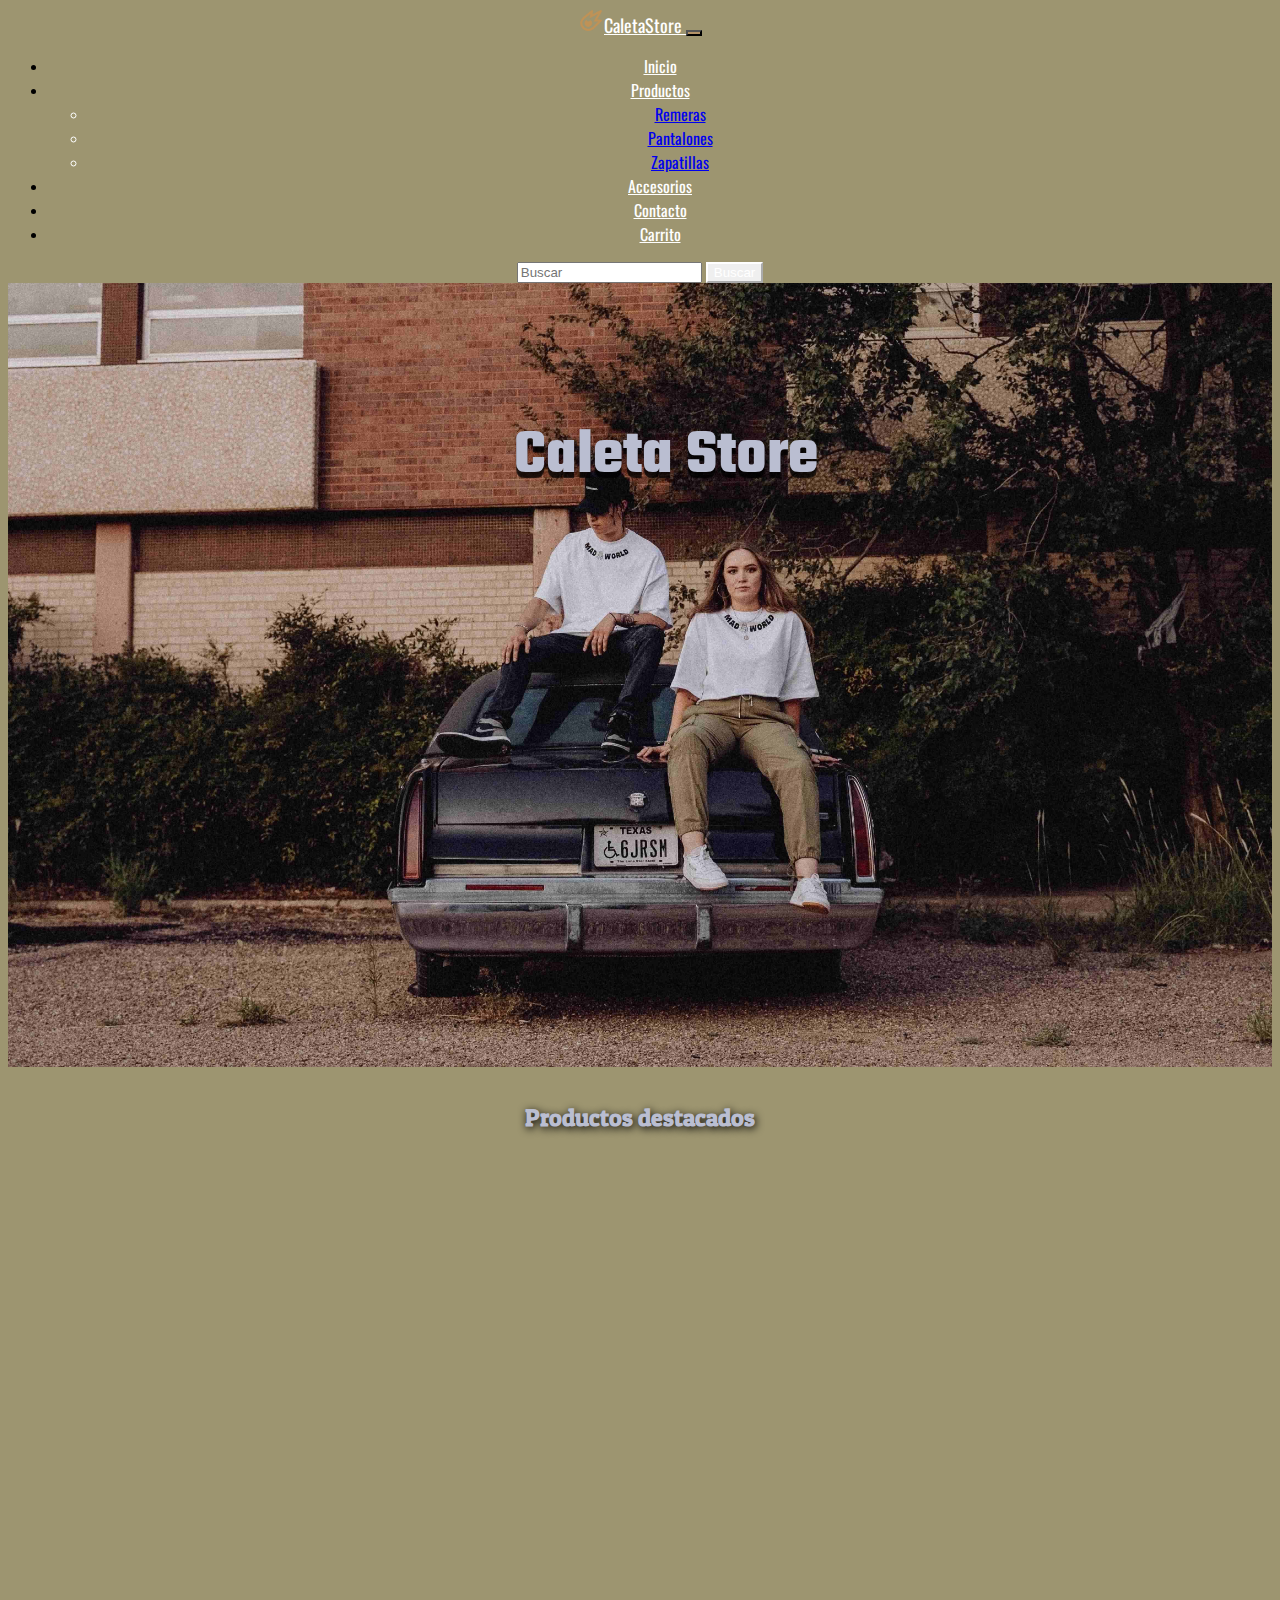
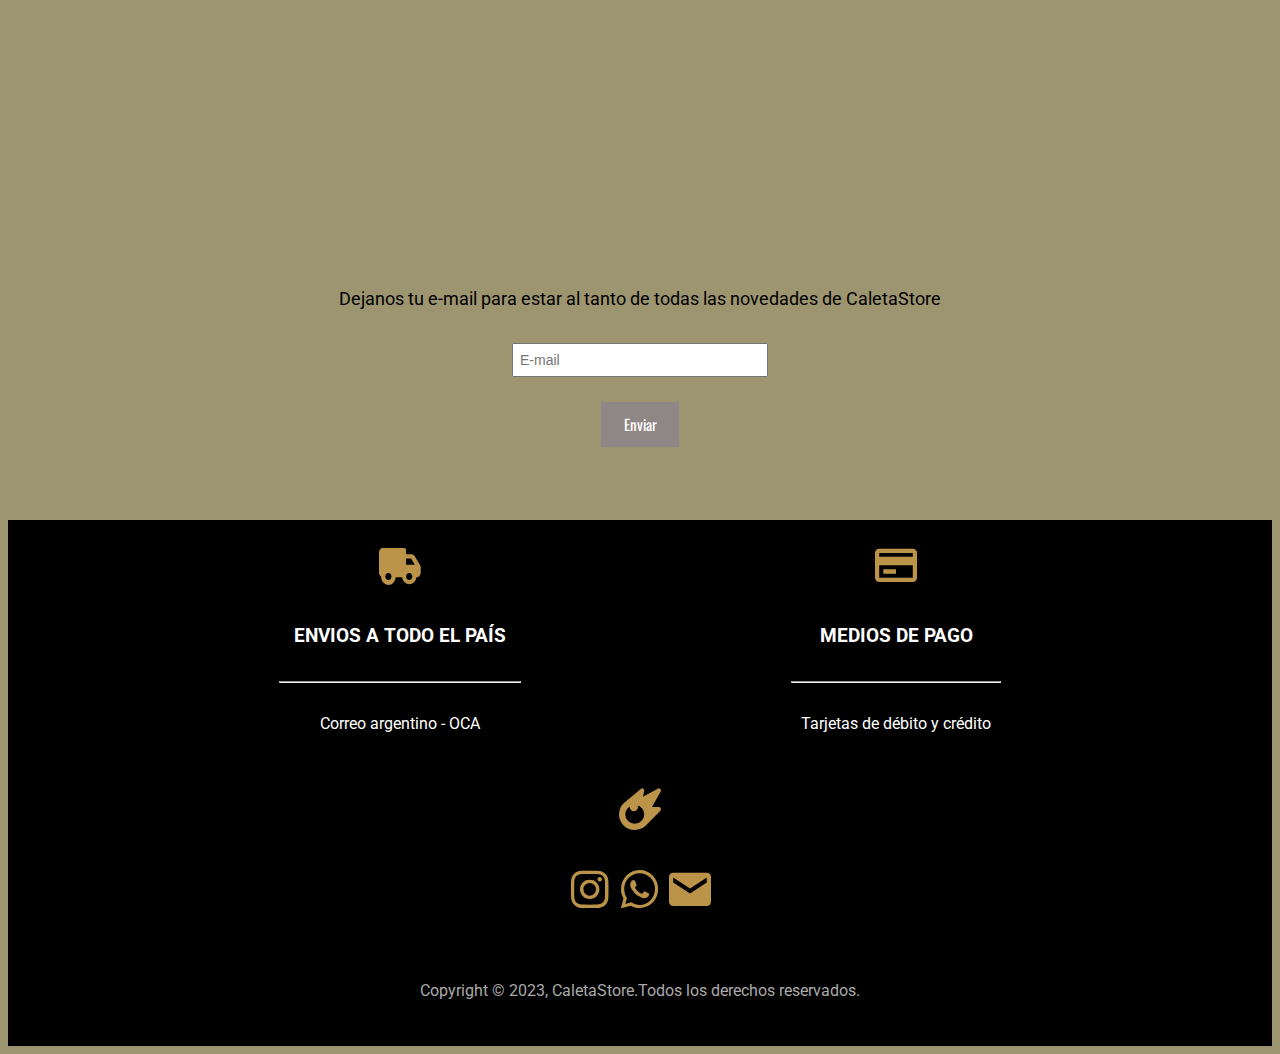
==== index.html @ a80e3534 "ult cambios" ====
<!DOCTYPE html>
<html lang="en">
  <head>
    <meta charset="UTF-8" />
    <meta http-equiv="X-UA-Compatible" content="IE=edge" />
    <meta name="viewport" content="width=device-width, initial-scale=1.0" />
    <link href="https://cdn.jsdelivr.net/npm/bootstrap@5.3.0-alpha1/dist/css/bootstrap.min.css"rel="stylesheet" integrity="sha384-GLhlTQ8iRABdZLl6O3oVMWSktQOp6b7In1Zl3/Jr59b6EGGoI1aFkw7cmDA6j6gD" crossorigin="anonymous"/>
    <link rel="stylesheet" href="./sass/style.css"/>
    <link rel="shortcut icon" href="./img/faviconn.png" type="image/x-icon">
    <link href="https://unpkg.com/boxicons@2.1.4/css/boxicons.min.css" rel="stylesheet"/>
    <link href="https://unpkg.com/aos@2.3.1/dist/aos.css" rel="stylesheet" />
    <title>Inicio-CaletaStore</title>
    <meta name="description" content="Jordan, remeras oversize, cargos, aceptamos tarjetas de débito y crédito, promos 2x1 y envios a todos el país. Todo en CaletaStore.">
    <meta name="keywords" content="indumentaria, calzado, destacado, nike, jordan, moda, envios, gratis">
  </head>

  <body class="grid_container-index">
    <header>
      <nav class="navbar navbar-expand-lg bg-dark">
          <div class="container-fluid">
              <a class="navbar-brand" href="./index.html">
              <img src="./img/faviconn.png" alt="IconoCaletaStore" width="26" height="25" class="d-inline-block align-text-top"/>CaletaStore
              </a>
              <button class="navbar-toggler" type="button" data-bs-toggle="collapse" data-bs-target="#navbarSupportedContent" aria-controls="navbarSupportedContent" aria-expanded="false" aria-label="Toggle navigation">
              <span class="navbar-toggler-icon"></span>
              </button>
              <div class="collapse navbar-collapse" id="navbarSupportedContent">
                  <ul class="navbar-nav ms-auto me-auto mb-2 mb-lg-0">
                      <li class="nav-item">
                      <a class="nav-link" href="./index.html">Inicio</a>
                      </li>
                      <li class="nav-item dropdown">
                          <a class="nav-link dropdown-toggle" href="#" role="button" data-bs-toggle="dropdown" aria-expanded="false"> Productos
                          </a>
                          <ul class="dropdown-menu">
                              <li>
                                  <a class="dropdown-item" href="./sections/productos.html">Remeras</a>
                              </li>
                              <li>
                                  <a class="dropdown-item" href="./sections/productos.html">Pantalones</a>
                              </li>
                              <li>
                                  <a class="dropdown-item" href="./sections/productos.html">Zapatillas</a>
                              </li>
                          </ul> 
                      </li>
                      <li class="nav-item">
                        <a class="nav-link" href="./sections/accesorios.html">Accesorios</a>
                    </li>
                      <li class="nav-item">
                          <a class="nav-link" href="./sections/contacto.html">Contacto</a>
                      </li>
                      <li class="nav-item">
                          <a class="nav-link" href="./sections/carrito.html">Carrito</a>
                      </li>
                  </ul>
                  <form class="d-flex" role="search">
                      <input class="form-control me-2" type="search" placeholder="Buscar" aria-label="Search"/>
                      <button class="btn btn-outline-success" type="submit">Buscar</button>
                  </form>
              </div>
          </div>
      </nav>
  </header>

    <main>
      <div class="banner">
        <h1 class="tit_bienvenida" data-aos="zoom-in">Caleta Store</h1>
        <img src="./img/banner---.jpg" class="img-banner" alt="Banner CaletaStore">
        <h2 class="h3_prod_destacados">Productos destacados</h2>
      </div>
      
      <section class="container_prod_destacados">
        <div class="box_prenda-dest" data-aos="zoom-out-up">
          <a title="Remera negra" href="./sections/productos.html"><img class="prenda_destacada1" alt="Remera verde" src="./img/rem1.jpg"/>
            <p class="tit-prenda-dest">Remera verde</p>
          </a>
        </div>

        <div class="box_prenda-dest" data-aos="zoom-out-up">
          <a title="Zapatillas Jordan" href="./sections/productos.html"><img class="prenda_destacada2" alt="Jordan (black)" src="./img/zapas1.jpg"/>
            <p class="tit-prenda-dest">Zapatillas jordan</p>
          </a>
        </div>

        <div class="box_prenda-dest" data-aos="zoom-out-up">
          <a title="Jean cargo" href="./sections/productos.html"><img class="prenda_destacada3" alt="Pantalon cargo" src="./img/pantalon1.jpg"/>
            <p class="tit-prenda-dest">Pantalon cargo</p>
          </a>
        </div>
      </section>

      <div class="container_novedades">
        <p class="p_novedades">Dejanos tu e-mail para estar al tanto de todas las novedades de CaletaStore</p>
        <form>
          <input type="email" name="email" id="email" class="bot_nov" placeholder="E-mail"/>
        </form>

        <div class="div_buscar">
          <a href="#" class="bot_nov_buscar">Enviar</a>
        </div>
      </div>
    </main>
    <footer>
      <section class="container_medios_pago">
        <div>
          <i class="bx bxs-truck"></i>
          <h3 class="h3_env">ENVIOS A TODO EL PAÍS</h3>
          <hr />
          <p class="foot_p">Correo argentino - OCA</p>
        </div>

        <div>
          <i class="bx bx-credit-card"></i>
          <h3 class="h3_mp">MEDIOS DE PAGO</h3>
          <hr />
          <p class="foot_mp">Tarjetas de débito y crédito</p>
        </div>
      </section>
      <div class="logo_r">
        <i class="bx bxs-meteor"></i>
      </div>
      <div class="container_redes">
        <a href="https://www.instagram.com/"><i class='bx bxl-instagram'></i></a>
        <a href="https://web.whatsapp.com/"><i class='bx bxl-whatsapp'></i></a>
        <a href="https://mail.google.com/mail/u/0/"><i class='bx bxs-envelope' ></i></a>
    </div>
      <p class="f_copyright">
        Copyright © 2023, CaletaStore.Todos los derechos reservados.
      </p>
    </footer>
    <script src="https://unpkg.com/aos@2.3.1/dist/aos.js"></script>
    <script>
      AOS.init();
    </script>

    <script
      src="https://cdn.jsdelivr.net/npm/bootstrap@5.3.0-alpha1/dist/js/bootstrap.bundle.min.js"
      integrity="sha384-w76AqPfDkMBDXo30jS1Sgez6pr3x5MlQ1ZAGC+nuZB+EYdgRZgiwxhTBTkF7CXvN"
      crossorigin="anonymous"
    ></script>
  </body>
</html>
---- sass/style.css ----
@import url("https://fonts.googleapis.com/css2?family=Roboto:wght@300&display=swap");
@import url("https://fonts.googleapis.com/css2?family=Roboto:wght@300&family=Teko:wght@500&display=swap");
@import url("https://fonts.googleapis.com/css2?family=Patua+One&display=swap");
@import url("https://fonts.googleapis.com/css2?family=Oswald&display=swap");
.botones, .grid_container-carrito .container_carrito .box-carrito .btn_carrito, .grid_container-contacto .section_contacto .formulario_contacto .box_form .btn_contacto, .grid_container-productos .container_productos .box_productos .btn_comprar {
  background-color: rgb(143, 134, 134);
  font-family: "Oswald", sans-serif;
  font-size: 15px;
  text-decoration: none;
  color: white;
  padding: 2% 4%;
}
.botones:hover, .grid_container-carrito .container_carrito .box-carrito .btn_carrito:hover, .grid_container-contacto .section_contacto .formulario_contacto .box_form .btn_contacto:hover, .grid_container-productos .container_productos .box_productos .btn_comprar:hover {
  background-color: #c09256;
}

.h1s, .grid_container-carrito .tit_carrito, .grid_container-contacto .txt_contacto, .grid_container-accesorios .tit-acc, .grid_container-productos .tit_prod, .grid_container-index .banner .h3_prod_destacados {
  color: rgb(186, 190, 209);
  text-shadow: 1px 2px 8px black;
  font-family: "Patua One", cursive;
  margin: 2rem;
}

/*NAV*/
nav .navbar-brand {
  color: white;
  font-size: 18px;
  font-family: "Oswald", sans-serif;
}
nav .nav-link {
  color: white;
  font-family: "Oswald", sans-serif;
}
nav .dropdown-menu {
  color: white;
}
nav .navbar-toggler {
  color: white;
  background-color: rgb(179, 146, 103);
}
nav .dropdown-item {
  font-family: "Oswald", sans-serif;
}
nav .dropdown-item:hover {
  background-color: #c09256;
}
nav .btn {
  border-color: white;
  color: white;
}
nav .btn:hover {
  background-color: #c09256;
  color: white;
  border-color: white;
}

/* CONTAINER NOVEDADES CSS */
.container_novedades {
  display: flex;
  text-align: center;
  font-size: 18px;
  flex-direction: column;
  margin: 4rem 1rem;
}
.container_novedades .bot_nov {
  width: 15rem;
  padding: 7px 6px;
  margin: 1rem;
  font-size: 14px;
}
.container_novedades .div_buscar {
  margin: 1.3rem 0rem;
}
.container_novedades .div_buscar .bot_nov_buscar {
  background-color: rgb(143, 134, 134);
  font-family: "Oswald", sans-serif;
  font-size: 15px;
  text-decoration: none;
  color: white;
  padding: 0.7rem 1.4rem;
}
.container_novedades .div_buscar .bot_nov_buscar:hover {
  background-color: #c09256;
}

/*FOOTER*/
footer {
  background-color: black;
}
footer .container_medios_pago {
  display: flex;
  color: rgb(255, 255, 255);
  background-color: black;
  justify-content: space-evenly;
  padding-top: 20px;
  margin-bottom: 20px;
}
footer .container_medios_pago .h3_env {
  padding: 15px;
}
footer .container_medios_pago .foot_p {
  padding: 15px 10px;
}
footer .container_medios_pago .bx {
  color: rgb(187, 147, 73);
  font-size: 50px;
}
footer .container_medios_pago .h3_mp {
  padding: 15px;
}
footer .container_medios_pago .foot_mp {
  padding: 15px 10px;
}
footer .logo_r {
  display: flex;
  justify-content: center;
  padding-bottom: 30px;
}
footer .logo_r .bx {
  color: rgb(187, 147, 73);
  font-size: 50px;
}
footer .container_redes {
  display: flex;
  justify-content: center;
  padding-bottom: 50px;
}
footer .container_redes .bx {
  color: rgb(187, 147, 73);
  font-size: 50px;
}
footer .f_copyright {
  color: rgb(170, 169, 169);
  text-align: center;
  padding-bottom: 30px;
}

/*INDEX*/
.grid_container-index {
  background-color: rgb(157, 149, 112);
  text-align: center;
  font-family: "Roboto", sans-serif;
}
.grid_container-index .banner {
  position: relative;
}
.grid_container-index .banner .tit_bienvenida {
  font-family: "Teko", sans-serif;
  font-size: 4rem;
  color: rgb(186, 190, 209);
  position: absolute;
  top: 10%;
  left: 40%;
  text-shadow: 0px 6px 1px rgba(0, 0, 0, 0.8);
}
.grid_container-index .banner .img-banner {
  height: 85%;
  width: 100%;
}
.grid_container-index .container_prod_destacados {
  display: grid;
  grid-template-columns: repeat(3, 1fr);
  grid-template-rows: 1fr;
  margin: 4rem 0rem;
  justify-items: center;
}
.grid_container-index .container_prod_destacados .box_prenda-dest {
  display: flex;
  flex-direction: column;
  background-color: #212529;
  height: 90%;
  width: 70%;
  padding: 2% 2%;
  box-shadow: 5px 9px 10px;
  border-radius: 5px;
}
.grid_container-index .container_prod_destacados .box_prenda-dest:hover {
  transform: scale(1.1);
  transition-duration: 2s;
}
.grid_container-index .container_prod_destacados .box_prenda-dest .prenda_destacada1 {
  height: 80%;
  width: 100%;
  padding: 10%;
  color: black;
  text-decoration: none;
}
.grid_container-index .container_prod_destacados .box_prenda-dest .prenda_destacada2 {
  height: 87%;
  width: 100%;
  padding: 10%;
  color: black;
  text-decoration: none;
}
.grid_container-index .container_prod_destacados .box_prenda-dest .prenda_destacada3 {
  height: 78%;
  width: 100%;
  padding: 10%;
  color: black;
  text-decoration: none;
}
.grid_container-index .container_prod_destacados .box_prenda-dest a {
  text-decoration: none;
}
.grid_container-index .container_prod_destacados .box_prenda-dest .tit-prenda-dest {
  color: white;
  font-family: "Oswald", sans-serif;
  font-size: 25px;
  text-decoration: none;
  text-shadow: 3px 4px 4px black;
}

/* PRODUCTOS */
.grid_container-productos {
  background-color: rgb(157, 149, 112);
  text-align: center;
  font-family: "Roboto", sans-serif;
}
.grid_container-productos .container_productos {
  display: grid;
  grid-template-columns: repeat(4, 1fr);
  border-radius: 10px;
  row-gap: 3rem;
}
.grid_container-productos .container_productos .box_productos {
  background-color: #212529;
  border-radius: 10px;
  margin: 1rem 2rem;
  padding: 2% 1%;
  font-size: 13px;
}
.grid_container-productos .container_productos .box_productos:hover {
  transform: scale(1.1);
  transition-duration: 2s;
}
.grid_container-productos .container_productos .box_productos .img_prenda {
  height: 68%;
  width: 73%;
  padding: 5% 1%;
}
.grid_container-productos .container_productos .box_productos .tit_img {
  color: white;
  font-family: "Oswald", sans-serif;
  font-size: 1.1rem;
  text-decoration: none;
  margin: 3%;
  text-shadow: 2px 3px 3px black;
}
.grid_container-productos .container_productos .box_productos p {
  color: white;
  font-family: "Oswald", sans-serif;
  font-size: 1rem;
  text-shadow: 2px 2px 3px black;
}
/* ACCESORIOS CSS*/
.grid_container-accesorios {
  background-color: rgb(157, 149, 112);
  text-align: center;
  font-family: "Roboto", sans-serif;
}
.grid_container-accesorios .section-accs {
  display: grid;
  grid-template-columns: repeat(4, 1fr);
  margin: 2rem;
  justify-items: center;
  align-items: center;
}
.grid_container-accesorios .section-accs .box-acc {
  background-color: #212529;
  width: 85%;
  height: 92%;
  padding: 7% 0%;
}
.grid_container-accesorios .section-accs .box-acc .prenda-acc {
  width: 80%;
  height: 77%;
  padding: 1% 1%;
}
.grid_container-accesorios .section-accs .box-acc .tit_img-acc {
  color: white;
  font-family: "Oswald", sans-serif;
  font-size: 1.1rem;
  text-decoration: none;
  margin: 2%;
  text-shadow: 2px 3px 3px black;
}
.grid_container-accesorios .section-accs .box-acc p {
  color: white;
  font-family: "Oswald", sans-serif;
  font-size: 1rem;
  text-shadow: 2px 2px 3px black;
  margin: 3%;
}
.grid_container-accesorios .section-accs .box-acc .btn_comprar {
  background-color: rgb(143, 134, 134);
  font-family: "Oswald", sans-serif;
  font-size: 15px;
  text-decoration: none;
  color: white;
  padding: 2% 4%;
}
.grid_container-accesorios .section-accs .box-acc .btn_comprar:hover {
  background-color: #c09256;
}

/* CONTACTO*/
.grid_container-contacto {
  background-color: rgb(157, 149, 112);
  text-align: center;
  font-family: "Roboto", sans-serif;
}
.grid_container-contacto .section_contacto {
  display: grid;
  margin: 2rem;
  justify-content: center;
}
.grid_container-contacto .section_contacto .formulario_contacto {
  background-color: rgb(137, 140, 150);
  width: 26rem;
  height: 28rem;
  padding: 1rem 1rem;
  border-radius: 1.5rem;
  margin-bottom: 5rem;
  box-shadow: 2px 3px 6px black;
}
.grid_container-contacto .section_contacto .formulario_contacto .box_form {
  display: flex;
  flex-direction: column;
  padding: 0rem 2rem;
}
.grid_container-contacto .section_contacto .formulario_contacto .box_form .form_cont {
  display: flex;
  justify-content: center;
  color: black;
  margin: 1rem;
}
.grid_container-contacto .section_contacto .formulario_contacto .box_form .form_cont .form_input {
  width: 75%;
  background: none;
  color: black;
  font-size: 15px;
  outline-style: none;
  margin: 10%;
  padding: 0% 4%;
  border: none;
  border-bottom: 1px solid rgb(0, 0, 0);
  text-align: center;
}
.grid_container-contacto .section_contacto .formulario_contacto .box_form .form_cont .form_label {
  cursor: pointer;
  position: absolute;
  margin-bottom: 20px;
}
.grid_container-contacto .section_contacto .formulario_contacto .box_form .btn_contacto {
  margin: 1% 35%;
  padding: 1% 8%;
  border-radius: 0.5rem;
}
.grid_container-contacto .section_contacto .formulario_contacto .box_form .btn_contacto:hover {
  background-color: #c09256;
}

/* CARRITO */
.grid_container-carrito {
  background-color: rgb(157, 149, 112);
  text-align: center;
  font-family: "Roboto", sans-serif;
}
.grid_container-carrito .container_carrito {
  display: grid;
  justify-content: center;
  margin-bottom: 3rem;
}
.grid_container-carrito .container_carrito .box-carrito {
  background-color: rgb(137, 140, 150);
  display: flex;
  flex-direction: column;
  border: 1px solid black;
  align-items: center;
  justify-content: center;
  height: 27rem;
  width: 40rem;
  box-shadow: 2px 3px 6px black;
}
.grid_container-carrito .container_carrito .box-carrito .txt_carrito {
  color: black;
  font-size: 20px;
}
.grid_container-carrito .container_carrito .box-carrito .btn_carrito {
  border-radius: 0.5rem;
  padding: 5% 12%;
}
.grid_container-carrito .container_carrito .box-carrito .btn_carrito:hover {
  color: white;
  background-color: #c09256;
}

/* GRID AREAS*/
.grid_container-index {
  display: grid;
  grid-template-areas: "nav" "main" "footer";
}

.grid_container-productos {
  display: grid;
  grid-template-areas: "nav" "main" "footer";
}

.grid_container-contacto {
  display: grid;
  grid-template-areas: "nav" "main" "footer";
}

.grid_container-carrito {
  display: grid;
  grid-template-areas: "nav" "main" "footer";
}

.grid_container-accesorios {
  display: grid;
  grid-template-areas: "nav" "main" "footer";
}

/* GRID AREA INDEX */
.navbar {
  grid-area: nav;
}

.container_prod_destacados {
  grid-area: prod_destacados;
}

main {
  grid-area: main;
}

.container_novedades {
  grid-area: novedades;
}

footer {
  grid-area: footer;
}

/* MEDIA QUERYS*/
/* GRID AREAS PRODUCTOS */
.container_productos {
  grid-area: productos;
}

/* GRID AREA CONTACTO */
.section_contacto {
  grid-area: contacto;
}

/*GRID AREA CARRITO*/
.container_carrito {
  grid-area: carrito;
}

/* GRID AREA ACCESORIOS */
.section-accs {
  grid-area: accesorios;
}

/* MEDIA QUERY MOBILE */
@media screen and (max-width: 767px) {
  /* MEDIA QUERY - INDEX  */
  .grid_container-index {
    min-height: 100vh;
    grid-template-areas: "nav" "main" "prod_destacados" "novedades" "footer";
  }
  .grid_container-index .banner .img-banner {
    height: 50vh;
    width: 100%;
  }
  .grid_container-index .banner .tit_bienvenida {
    font-size: 6vh;
    left: 28%;
  }
  .grid_container-index .container_prod_destacados {
    grid-template-columns: 1fr;
    grid-template-rows: 1fr;
  }
  .grid_container-index .container_prod_destacados .box_prenda-dest {
    padding: 2% 3%;
    margin: 3%;
    width: 62%;
    height: 87%;
  }
  .grid_container-index .container_prod_destacados .box_prenda-dest .prenda_destacada1 {
    width: 98%;
    height: 75%;
    padding: 10% 12%;
  }
  .grid_container-index .container_prod_destacados .box_prenda-dest .prenda_destacada2 {
    width: 100%;
    height: 77%;
    padding: 10% 12%;
  }
  .grid_container-index .container_prod_destacados .box_prenda-dest .prenda_destacada3 {
    width: 100%;
    height: 75%;
    padding: 10% 12%;
  }
  .grid_container-index .container_novedades .p_novedades {
    font-size: 15px;
    color: black;
  }
  .grid_container-index .container_novedades .bot_nov {
    width: 55%;
    margin: 1vh;
  }
  /* MEDIA QUERY - PRODUCTOS */
  .grid_container-productos {
    min-height: 100vh;
    grid-template-columns: 1fr;
    grid-template-rows: 1fr;
    grid-template-areas: "nav" "main" "productos" "novedades" "footer";
  }
  .grid_container-productos .container_productos {
    grid-template-columns: 1fr;
    grid-template-rows: 1fr;
  }
  .grid_container-productos .container_productos .box_productos {
    margin: 2% 25%;
    padding: 8% 1%;
  }
  .grid_container-productos .container_productos .box_productos .img_prenda {
    height: 70%;
    width: 90%;
    padding: 1% 3%;
  }
  /* MEDIA QUERY CONTACTO */
  .grid_container-contacto {
    min-height: 100vh;
    grid-template-areas: "nav" "main" "contacto" "footer";
  }
  .grid_container-contacto .section_contacto {
    grid-template-columns: 1fr;
    grid-template-rows: 1fr;
    margin: 5%;
  }
  .grid_container-contacto .section_contacto .formulario_contacto {
    width: 86%;
    height: 90%;
    margin: 6% 6%;
    padding: 7% 3%;
  }
  .grid_container-contacto .section_contacto .formulario_contacto .box_form {
    padding: 0vh;
  }
  .grid_container-contacto .section_contacto .formulario_contacto .box_form .form_cont {
    margin: 1vh;
  }
  .grid_container-contacto .section_contacto .formulario_contacto .box_form .form_cont .form_input {
    margin: 6vh 0vh;
  }
  .grid_container-contacto .section_contacto .formulario_contacto .box_form .form_cont .form_label {
    margin-bottom: 1vh;
  }
  .grid_container-contacto .section_contacto .formulario_contacto .box_form .btn_contacto {
    font-size: 1rem;
    border-radius: 2vh;
    margin: 0vh 8vh;
  }
  .grid_container-contacto .section_contacto .formulario_contacto .box_form .btn_contacto:hover {
    background-color: rgb(157, 149, 112);
  }
  /* MEDIA QUERY CARRITO */
  .grid_container-carrito {
    min-height: 100vh;
    grid-template-columns: 1fr;
    grid-template-rows: 1fr;
    grid-template-areas: "nav" "main" "carrito" "footer";
  }
  .grid_container-carrito .container_carrito {
    grid-template-columns: 1fr;
    grid-template-rows: 1fr;
    justify-items: center;
    margin: 5% 5% 25% 5%;
  }
  .grid_container-carrito .container_carrito .box-carrito {
    height: 100%;
    width: 85%;
    padding: 30% 10%;
    margin: 6% 8%;
  }
  .grid_container-carrito .container_carrito .box-carrito .txt_carrito {
    font-size: 15px;
  }
  .grid_container-carrito .container_carrito .box-carrito .btn_carrito {
    padding: 0.4rem 1rem;
    font-size: 15px;
    margin: auto;
  }
  .grid_container-accesorios {
    min-height: 100vh;
    grid-template-columns: 1fr;
    grid-template-rows: 1fr;
    grid-template-areas: "nav" "main" "accesorios" "novedades" "footer";
  }
  .grid_container-accesorios .section-accs {
    grid-template-columns: repeat(2, 1fr);
    margin: 2% 0%;
  }
  .grid_container-accesorios .section-accs .box-acc {
    margin: 2% 5%;
    padding: 4% 2%;
  }
  .grid_container-accesorios .section-accs .box-acc .prenda-acc {
    width: 95%;
    height: 70%;
  }
  .grid_container-accesorios .section-accs .box-acc p {
    margin: 4%;
    font-size: 14px;
  }
  .grid_container-accesorios .section-accs .box-acc .tit_img-acc {
    margin: 4%;
    font-size: 14px;
  }
  .grid_container-accesorios .section-accs .box-acc .btn_acc {
    padding: 5%;
    font-size: 12px;
  }
  .grid_container-accesorios .section-accs .box-acc .btn_acc:hover {
    background-color: rgb(157, 149, 112);
  }
}
@media screen and (min-width: 768px) and (max-width: 1024px) {
  /*TABLET - INDEX */
  .grid_container-index {
    min-height: 100vh;
    grid-template-columns: 1fr;
    grid-template-rows: 1fr;
    grid-template-areas: "nav" "main" "prod_destacados" "novedades" "footer";
  }
  .grid_container-index .container_prod_destacados {
    grid-template-columns: repeat(3, 1fr);
    grid-template-rows: 1fr;
    justify-items: center;
  }
  .grid_container-index .container_prod_destacados .box_prenda-dest {
    height: 90%;
    width: 80%;
    padding: 4% 1%;
  }
  .grid_container-index .container_prod_destacados .box_prenda-dest .prenda_destacada1 {
    width: 100%;
    height: 75%;
    padding: 8% 6%;
  }
  .grid_container-index .container_prod_destacados .box_prenda-dest .prenda_destacada2 {
    width: 100%;
    height: 82%;
    padding: 8% 5%;
  }
  .grid_container-index .container_prod_destacados .box_prenda-dest .prenda_destacada3 {
    width: 100%;
    height: 75%;
    padding: 8% 6%;
  }
  /*TABLET - PRODUCTOS*/
  .grid_container-productos {
    min-height: 100vh;
    grid-template-columns: 1fr;
    grid-template-rows: 1fr;
    grid-template-areas: "nav" "main" "productos" "novedades" "footer";
  }
  .grid_container-productos .container_productos {
    grid-template-columns: repeat(2, 1fr);
  }
  .grid_container-productos .container_productos .box_productos {
    margin: 5vh 8vh;
    padding: 5% 2%;
  }
  .grid_container-productos .container_productos .box_productos .img_prenda {
    height: 46vh;
    width: 35vh;
    padding: 1% 1%;
  }
  /*TABLET - CONTACTO*/
  .grid_container-contacto {
    min-height: 100vh;
    grid-template-columns: 1fr;
    grid-template-rows: 1fr;
    grid-template-areas: "nav" "main" "contacto" "footer";
  }
  .grid_container-contacto .section_contacto {
    grid-template-columns: 1fr;
    grid-template-rows: 1fr;
    margin: 5%;
  }
  .grid_container-contacto .section_contacto .formulario_contacto {
    width: 66%;
    height: 90%;
    margin: 4% 18%;
    padding: 2%;
  }
  .grid_container-contacto .section_contacto .formulario_contacto .box_form {
    padding: 1%;
  }
  .grid_container-contacto .section_contacto .formulario_contacto .box_form .form_cont {
    margin: 4% 10%;
  }
  .grid_container-contacto .section_contacto .formulario_contacto .box_form .form_cont .form_input {
    margin: 10% 0%;
  }
  .grid_container-contacto .section_contacto .formulario_contacto .box_form .form_cont .form_label {
    margin-bottom: 1vh;
  }
  .grid_container-contacto .section_contacto .formulario_contacto .box_form .btn_contacto {
    font-size: 1rem;
    border-radius: 2vh;
    margin: 0% 35%;
  }
  .grid_container-contacto .section_contacto .formulario_contacto .box_form .btn_contacto:hover {
    background-color: rgb(157, 149, 112);
  }
  /*TABLET - CARRITO*/
  .grid_container-carrito {
    min-height: 100vh;
    grid-template-columns: 1fr;
    grid-template-rows: 1fr;
    grid-template-areas: "nav" "main" "carrito" "footer";
  }
  .grid_container-carrito .container_carrito {
    grid-template-columns: repeat(1, 1fr);
    justify-items: center;
    margin: 6% 10%;
  }
  .grid_container-carrito .container_carrito .box-carrito {
    height: 85%;
    width: 60%;
    padding: 30% 10%;
  }
  .grid_container-carrito .container_carrito .box-carrito .txt_carrito {
    font-size: 16px;
  }
  .grid_container-carrito .container_carrito .box-carrito .btn_carrito {
    padding: 0.4rem 1rem;
    font-size: 15px;
    margin: auto;
  }
  /* TABLET - ACCESORIOS */
  .grid_container-accesorios {
    min-height: 100vh;
    grid-template-columns: 1fr;
    grid-template-rows: 1fr;
    grid-template-rows: "nav" "main" "accesorios" "novedades" "footer";
  }
  .grid_container-accesorios .section-accs {
    grid-template-columns: repeat(4, 1fr);
    margin: 1%;
  }
  .grid_container-accesorios .section-accs .box-acc {
    margin: 10%;
    padding: 10% 1%;
  }
  .grid_container-accesorios .section-accs .box-acc .prenda-acc {
    width: 95%;
    height: 74%;
    padding: 1% 1%;
  }
  .grid_container-accesorios .section-accs .box-acc p {
    margin: 4%;
    font-size: 14px;
  }
  .grid_container-accesorios .section-accs .box-acc .tit_img-acc {
    margin: 4%;
    font-size: 14px;
  }
  .grid_container-accesorios .section-accs .box-acc .btn_acc {
    padding: 3%;
    font-size: 12px;
  }
  .grid_container-accesorios .section-accs .box-acc .btn_acc:hover {
    background-color: rgb(157, 149, 112);
  }
}/*# sourceMappingURL=style.css.map */
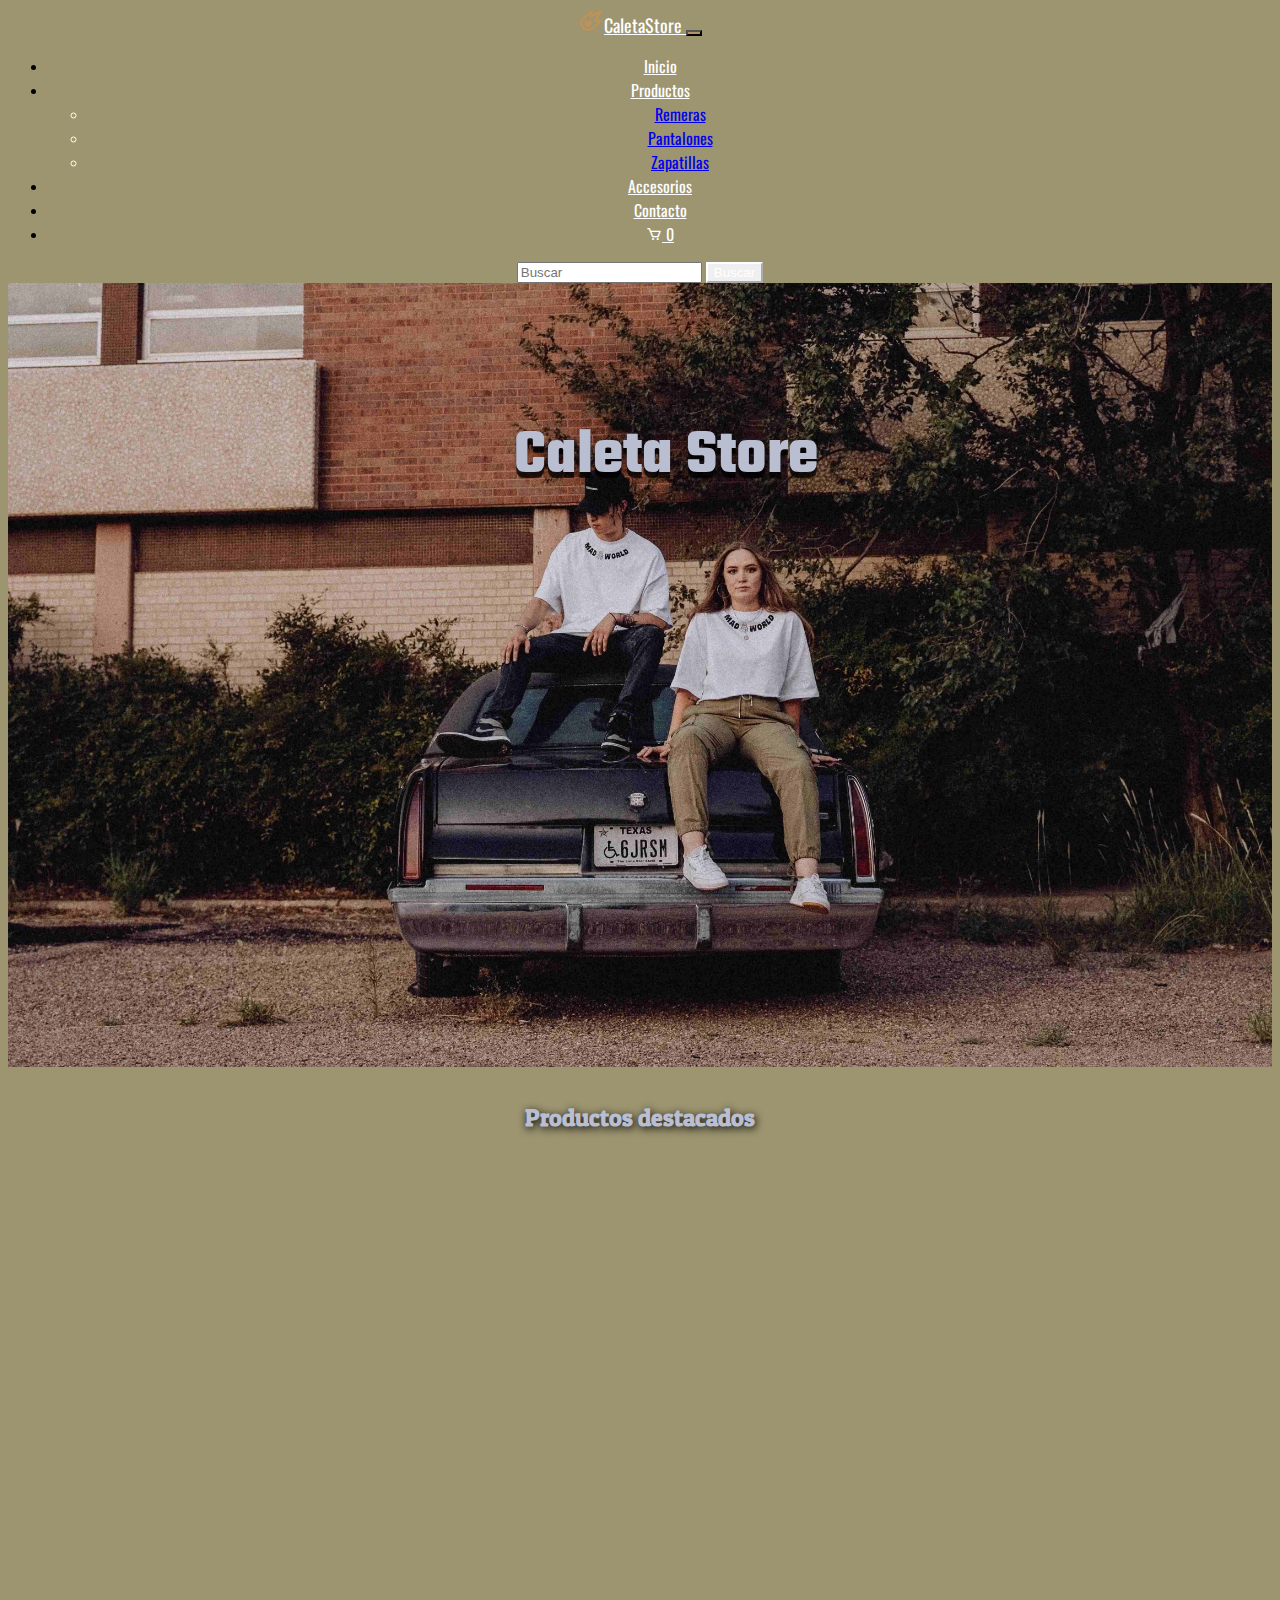
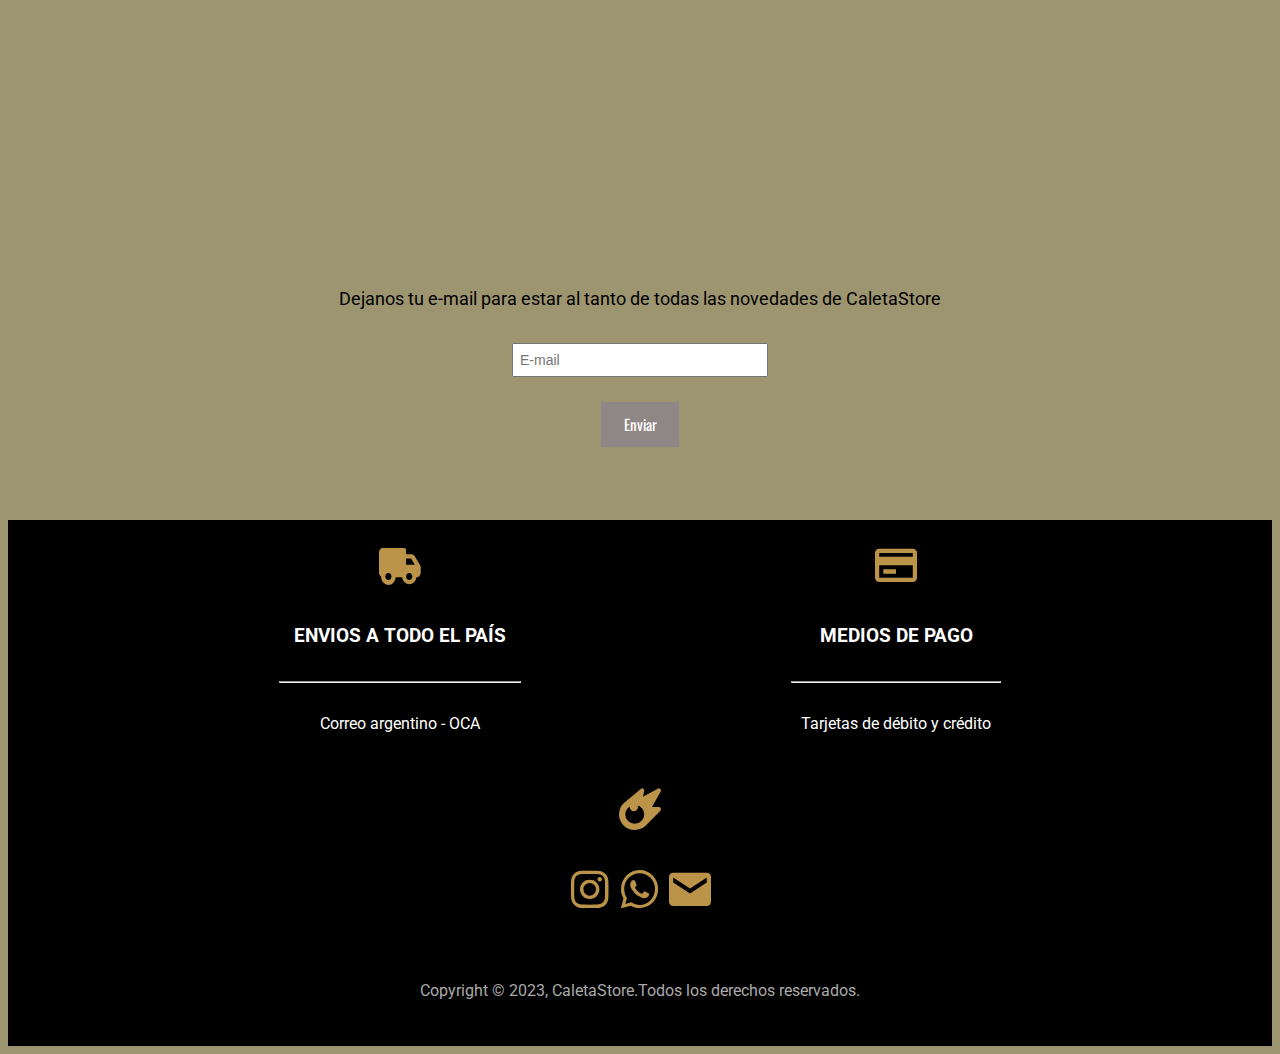
==== commit b59518be: "first commit" ====
--- a/index.html
+++ b/index.html
@@ -9,6 +9,7 @@
     <link rel="shortcut icon" href="./img/faviconn.png" type="image/x-icon">
     <link href="https://unpkg.com/boxicons@2.1.4/css/boxicons.min.css" rel="stylesheet"/>
     <link href="https://unpkg.com/aos@2.3.1/dist/aos.css" rel="stylesheet" />
+    <link rel="stylesheet" href="https://cdnjs.cloudflare.com/ajax/libs/sweetalert2/11.7.11/sweetalert2.min.css" integrity="sha512-t00UpSiOSq/o/rWkM0Fv+aD9FjlOzEEc4qLqvGqh0Do1RgvMEKmUYYo5Yb8Te77ux9wkTdoDVD0vwQLJMRLZCQ==" crossorigin="anonymous" referrerpolicy="no-referrer" />
     <title>Inicio-CaletaStore</title>
     <meta name="description" content="Jordan, remeras oversize, cargos, aceptamos tarjetas de débito y crédito, promos 2x1 y envios a todos el país. Todo en CaletaStore.">
     <meta name="keywords" content="indumentaria, calzado, destacado, nike, jordan, moda, envios, gratis">
@@ -17,50 +18,50 @@
   <body class="grid_container-index">
     <header>
       <nav class="navbar navbar-expand-lg bg-dark">
-          <div class="container-fluid">
-              <a class="navbar-brand" href="./index.html">
-              <img src="./img/faviconn.png" alt="IconoCaletaStore" width="26" height="25" class="d-inline-block align-text-top"/>CaletaStore
-              </a>
-              <button class="navbar-toggler" type="button" data-bs-toggle="collapse" data-bs-target="#navbarSupportedContent" aria-controls="navbarSupportedContent" aria-expanded="false" aria-label="Toggle navigation">
-              <span class="navbar-toggler-icon"></span>
-              </button>
-              <div class="collapse navbar-collapse" id="navbarSupportedContent">
-                  <ul class="navbar-nav ms-auto me-auto mb-2 mb-lg-0">
-                      <li class="nav-item">
-                      <a class="nav-link" href="./index.html">Inicio</a>
-                      </li>
-                      <li class="nav-item dropdown">
-                          <a class="nav-link dropdown-toggle" href="#" role="button" data-bs-toggle="dropdown" aria-expanded="false"> Productos
-                          </a>
-                          <ul class="dropdown-menu">
-                              <li>
-                                  <a class="dropdown-item" href="./sections/productos.html">Remeras</a>
-                              </li>
-                              <li>
-                                  <a class="dropdown-item" href="./sections/productos.html">Pantalones</a>
-                              </li>
-                              <li>
-                                  <a class="dropdown-item" href="./sections/productos.html">Zapatillas</a>
-                              </li>
-                          </ul> 
-                      </li>
-                      <li class="nav-item">
-                        <a class="nav-link" href="./sections/accesorios.html">Accesorios</a>
+        <div class="container-fluid">
+            <a class="navbar-brand" href="../index.html">
+            <img src="../img/faviconn.png" alt="IconoCaletaStore" width="26" height="25" class="d-inline-block align-text-top"/>CaletaStore
+            </a>
+            <button class="navbar-toggler" type="button" data-bs-toggle="collapse"  data-bs-target="#navbarSupportedContent" aria-controls="navbarSupportedContent" aria-expanded="false"    aria-label="Toggle navigation">
+            <span class="navbar-toggler-icon"></span>
+            </button>
+            <div class="collapse navbar-collapse" id="navbarSupportedContent">
+                <ul class="navbar-nav ms-auto me-auto mb-2 mb-lg-0">
+                    <li class="nav-item">
+                    <a class="nav-link" href="/index.html">Inicio</a>
                     </li>
-                      <li class="nav-item">
-                          <a class="nav-link" href="./sections/contacto.html">Contacto</a>
-                      </li>
-                      <li class="nav-item">
-                          <a class="nav-link" href="./sections/carrito.html">Carrito</a>
-                      </li>
-                  </ul>
-                  <form class="d-flex" role="search">
-                      <input class="form-control me-2" type="search" placeholder="Buscar" aria-label="Search"/>
-                      <button class="btn btn-outline-success" type="submit">Buscar</button>
-                  </form>
-              </div>
-          </div>
-      </nav>
+                    <li class="nav-item dropdown">
+                        <a class="nav-link dropdown-toggle" href="#" role="button" data-bs-toggle="dropdown" aria-expanded="false"> Productos
+                        </a>
+                        <ul class="dropdown-menu">
+                            <li>
+                                <a class="dropdown-item" href="/sections/productos.html">Remeras</a>
+                            </li>
+                            <li>
+                                <a class="dropdown-item" href="/sections/productos.html">Pantalones</a>
+                            </li>
+                            <li>
+                                <a class="dropdown-item" href="/sections/productos.html">Zapatillas</a>
+                            </li>
+                        </ul>
+                    </li>
+                    <li class="nav-item">
+                        <a class="nav-link" href="/sections/accesorios.html">Accesorios</a>
+                    </li>
+                    <li class="nav-item">
+                        <a class="nav-link" href="/sections/contacto.html">Contacto</a>
+                    </li>
+                    <li class="nav-item">
+                        <a class="nav-link" id="btn-carrito" href="/sections/carrito.html"> <i class='bx bx-cart'></i> <span class="numCarrito">0</span> </a>
+                    </li>
+                </ul>
+                <form class="d-flex" role="search">
+                    <input class="form-control me-2" type="search" placeholder="Buscar" aria-label="Search"/>
+                    <button class="btn btn-outline-success" type="submit">Buscar</button>
+                </form>
+            </div>
+        </div>
+    </nav>
   </header>
 
     <main>
@@ -99,7 +100,7 @@
         <div class="div_buscar">
           <a href="#" class="bot_nov_buscar">Enviar</a>
         </div>
-      </div>
+      </div> 
     </main>
     <footer>
       <section class="container_medios_pago">
@@ -129,6 +130,12 @@
         Copyright © 2023, CaletaStore.Todos los derechos reservados.
       </p>
     </footer>
+    
+    <script src="https://cdnjs.cloudflare.com/ajax/libs/sweetalert2/11.7.11/sweetalert2.min.js" integrity="sha512-N41zI1J3Fe0qxUlhBhZ+dBO2po5k7Vbed92xNADfBeNAqpRsTZiY2+5bBl7u2RLnF6Ngf9xenn9mr53X2uSiPw==" crossorigin="anonymous" referrerpolicy="no-referrer"></script>
+    <script src="/model/Producto.js"></script>
+    <script src="./js/productos.js"></script>
+    <script src="/js/carrito.js"></script>
+
     <script src="https://unpkg.com/aos@2.3.1/dist/aos.js"></script>
     <script>
       AOS.init();
--- a/sass/style.css
+++ b/sass/style.css
@@ -2,7 +2,7 @@
 @import url("https://fonts.googleapis.com/css2?family=Roboto:wght@300&family=Teko:wght@500&display=swap");
 @import url("https://fonts.googleapis.com/css2?family=Patua+One&display=swap");
 @import url("https://fonts.googleapis.com/css2?family=Oswald&display=swap");
-.botones, .grid_container-carrito .container_carrito .box-carrito .btn_carrito, .grid_container-contacto .section_contacto .formulario_contacto .box_form .btn_contacto, .grid_container-productos .container_productos .box_productos .btn_comprar {
+.botones, .grid_container-contacto .section_contacto .formulario_contacto .box_form .btn_contacto, .grid_container-productos .container_productos .box_productos .btn_comprar {
   background-color: rgb(143, 134, 134);
   font-family: "Oswald", sans-serif;
   font-size: 15px;
@@ -10,7 +10,7 @@
   color: white;
   padding: 2% 4%;
 }
-.botones:hover, .grid_container-carrito .container_carrito .box-carrito .btn_carrito:hover, .grid_container-contacto .section_contacto .formulario_contacto .box_form .btn_contacto:hover, .grid_container-productos .container_productos .box_productos .btn_comprar:hover {
+.botones:hover, .grid_container-contacto .section_contacto .formulario_contacto .box_form .btn_contacto:hover, .grid_container-productos .container_productos .box_productos .btn_comprar:hover {
   background-color: #c09256;
 }
 
@@ -367,32 +367,79 @@
   font-family: "Roboto", sans-serif;
 }
 .grid_container-carrito .container_carrito {
-  display: grid;
+  display: flex;
+  flex-direction: column;
+  gap: 1rem;
+  background-color: #212529;
+  margin: 2rem 6rem;
+  padding: 2rem;
+}
+.grid_container-carrito .container_carrito .txt_carrito {
+  margin: 1rem;
+  color: rgb(186, 190, 209);
+  font-size: 20px;
+}
+.grid_container-carrito .container_carrito .carrito-producto {
+  display: flex;
+  flex-wrap: wrap;
   justify-content: center;
-  margin-bottom: 3rem;
-}
-.grid_container-carrito .container_carrito .box-carrito {
-  background-color: rgb(137, 140, 150);
-  display: flex;
-  flex-direction: column;
-  border: 1px solid black;
+  margin: 0rem 4rem;
+  gap: 3rem 5rem;
+  border-radius: 1rem;
+  background-color: rgb(157, 149, 112);
   align-items: center;
-  justify-content: center;
-  height: 27rem;
-  width: 40rem;
-  box-shadow: 2px 3px 6px black;
-}
-.grid_container-carrito .container_carrito .box-carrito .txt_carrito {
-  color: black;
+}
+.grid_container-carrito .container_carrito .carrito-producto .img-carrito {
+  width: 4rem;
+  border-radius: 0.5rem;
+  padding: 3px;
+}
+.grid_container-carrito .container_carrito .carrito-producto .tit-prod-carrito {
+  font-size: 18px;
+  color: whitesmoke;
+}
+.grid_container-carrito .container_carrito .carrito-producto .subt-prod-carrito {
+  font-size: 16px;
+  color: whitesmoke;
+  padding: 5px;
+}
+.grid_container-carrito .container_carrito .carrito-producto .carrito-producto-eliminar {
+  cursor: pointer;
+  border: none;
   font-size: 20px;
-}
-.grid_container-carrito .container_carrito .box-carrito .btn_carrito {
-  border-radius: 0.5rem;
-  padding: 5% 12%;
-}
-.grid_container-carrito .container_carrito .box-carrito .btn_carrito:hover {
-  color: white;
-  background-color: #c09256;
+  background-color: transparent;
+}
+.grid_container-carrito .container_carrito .carrito-acciones {
+  display: flex;
+  justify-content: space-between;
+  align-items: center;
+  gap: 1rem;
+  padding: 1rem 5rem;
+}
+.grid_container-carrito .container_carrito .carrito-acciones .carrito-comprar {
+  border: 0;
+  background-color: rgb(143, 134, 134);
+  padding: 0.2rem;
+}
+.grid_container-carrito .container_carrito .carrito-acciones .box-carrito-vaciar .carrito-vaciar {
+  border: 0;
+  background-color: rgb(143, 134, 134);
+  padding: 0.2rem;
+}
+.grid_container-carrito .container_carrito .carrito-acciones .box-carrito-total {
+  display: flex;
+  align-items: center;
+}
+.grid_container-carrito .container_carrito .carrito-acciones .box-carrito-total .precio-total {
+  color: whitesmoke;
+  margin: 0rem 1.5rem;
+}
+.grid_container-carrito .container_carrito .disabled {
+  display: none;
+}
+.grid_container-carrito .container_carrito .carrito-txt-compra {
+  color: rgb(186, 190, 209);
+  font-size: 20px;
 }
 
 /* GRID AREAS*/
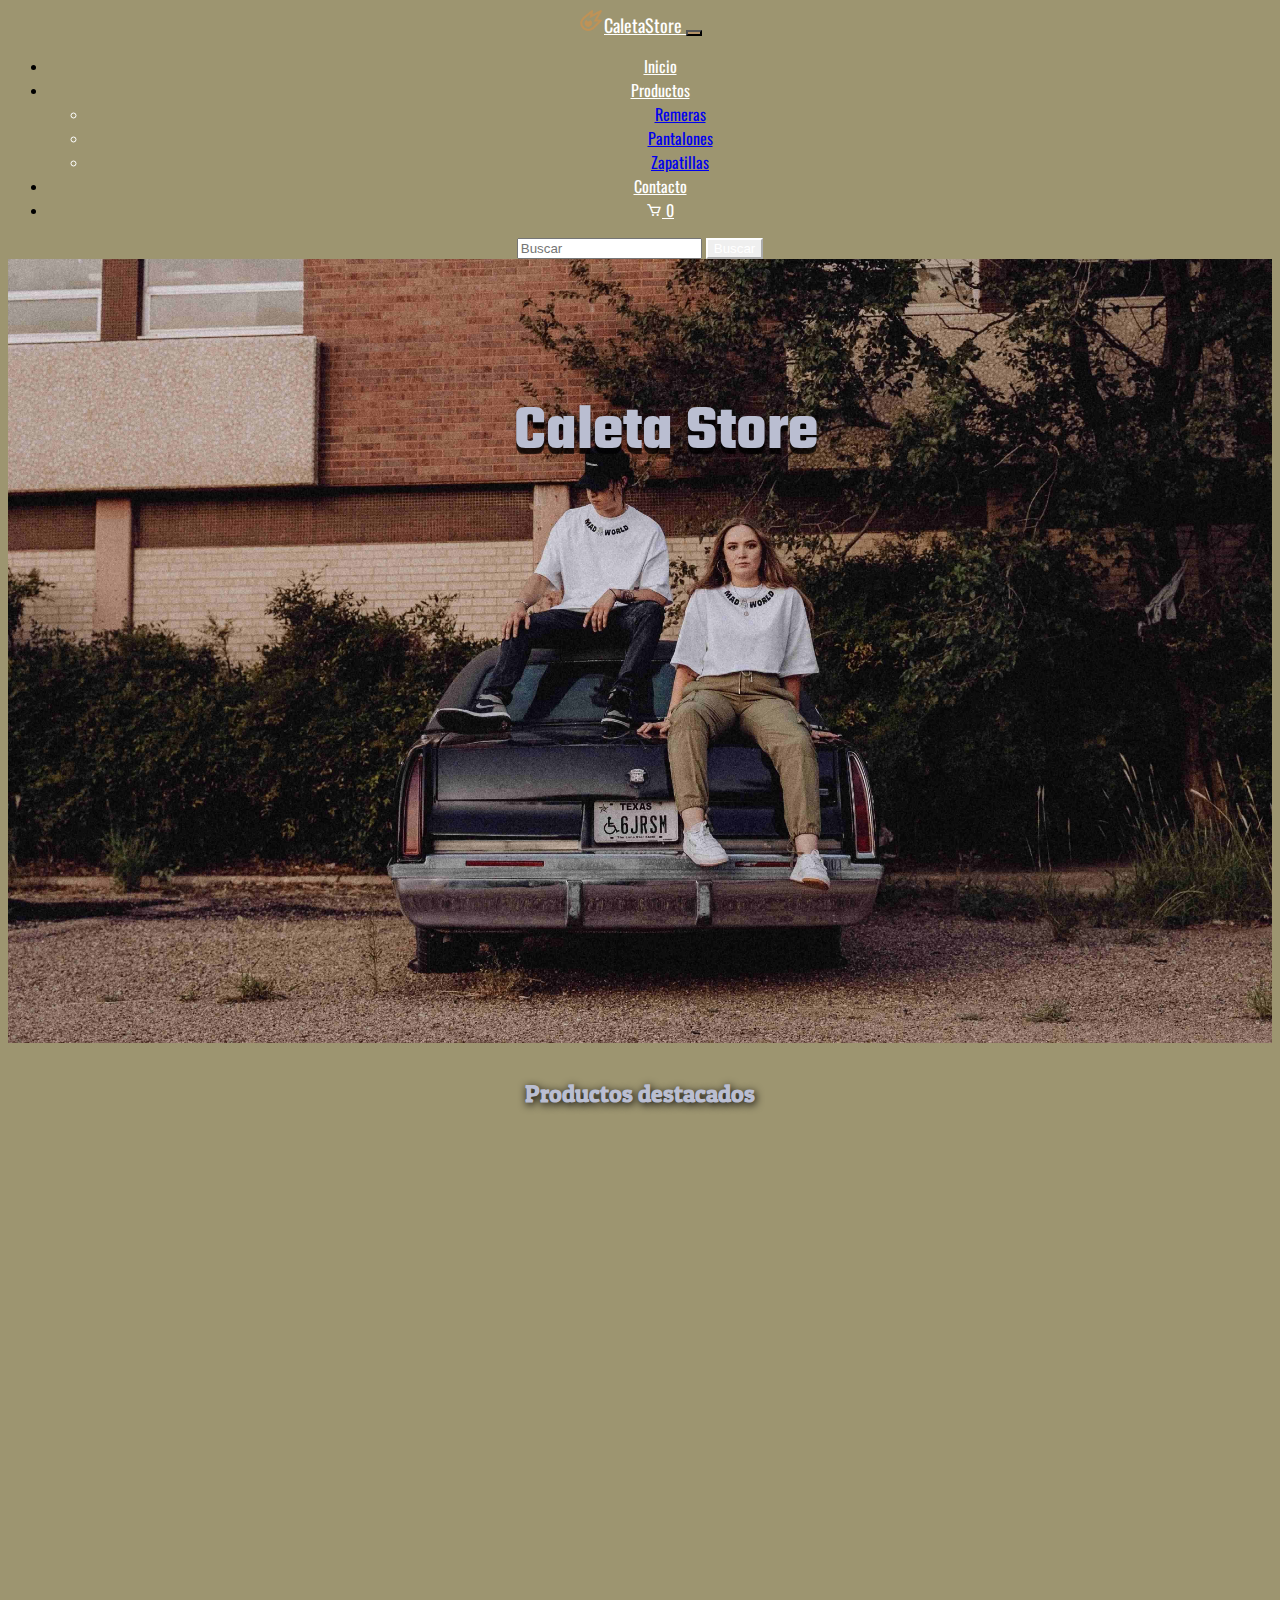
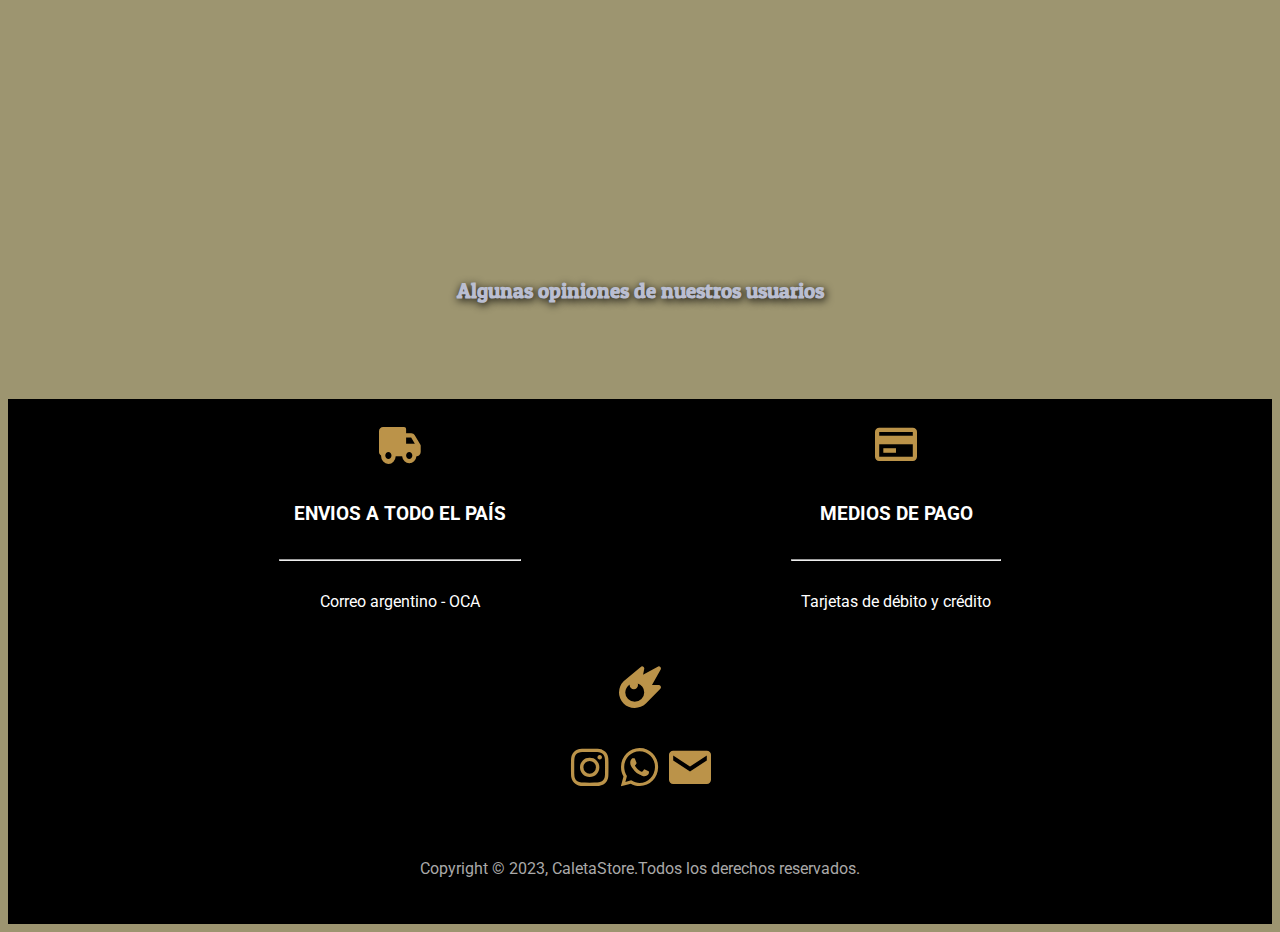
==== commit fd09d70b: "ultimos cambios" ====
--- a/index.html
+++ b/index.html
@@ -46,9 +46,6 @@
                         </ul>
                     </li>
                     <li class="nav-item">
-                        <a class="nav-link" href="/sections/accesorios.html">Accesorios</a>
-                    </li>
-                    <li class="nav-item">
                         <a class="nav-link" href="/sections/contacto.html">Contacto</a>
                     </li>
                     <li class="nav-item">
@@ -91,20 +88,17 @@
         </div>
       </section>
 
-      <div class="container_novedades">
-        <p class="p_novedades">Dejanos tu e-mail para estar al tanto de todas las novedades de CaletaStore</p>
-        <form>
-          <input type="email" name="email" id="email" class="bot_nov" placeholder="E-mail"/>
-        </form>
-
-        <div class="div_buscar">
-          <a href="#" class="bot_nov_buscar">Enviar</a>
+      <div class="container-reseñas">
+        <h3 class="tit-reseña">Algunas opiniones de nuestros usuarios</h3>
+        <div id="box-reseña" class="box-reseña">
+          
         </div>
       </div> 
     </main>
+    
     <footer>
       <section class="container_medios_pago">
-        <div>
+        <div> 
           <i class="bx bxs-truck"></i>
           <h3 class="h3_env">ENVIOS A TODO EL PAÍS</h3>
           <hr />
@@ -132,9 +126,10 @@
     </footer>
     
     <script src="https://cdnjs.cloudflare.com/ajax/libs/sweetalert2/11.7.11/sweetalert2.min.js" integrity="sha512-N41zI1J3Fe0qxUlhBhZ+dBO2po5k7Vbed92xNADfBeNAqpRsTZiY2+5bBl7u2RLnF6Ngf9xenn9mr53X2uSiPw==" crossorigin="anonymous" referrerpolicy="no-referrer"></script>
-    <script src="/model/Producto.js"></script>
+    <!-- <script src="/model/Producto.js"></script>
     <script src="./js/productos.js"></script>
-    <script src="/js/carrito.js"></script>
+    <script src="/js/carrito.js"></script> -->
+    <script src="/js/reseñas.js"></script>
 
     <script src="https://unpkg.com/aos@2.3.1/dist/aos.js"></script>
     <script>
--- a/sass/style.css
+++ b/sass/style.css
@@ -1,3 +1,4 @@
+@charset "UTF-8";
 @import url("https://fonts.googleapis.com/css2?family=Roboto:wght@300&display=swap");
 @import url("https://fonts.googleapis.com/css2?family=Roboto:wght@300&family=Teko:wght@500&display=swap");
 @import url("https://fonts.googleapis.com/css2?family=Patua+One&display=swap");
@@ -14,7 +15,7 @@
   background-color: #c09256;
 }
 
-.h1s, .grid_container-carrito .tit_carrito, .grid_container-contacto .txt_contacto, .grid_container-accesorios .tit-acc, .grid_container-productos .tit_prod, .grid_container-index .banner .h3_prod_destacados {
+.h1s, .grid_container-carrito .tit_carrito, .grid_container-contacto .txt_contacto, .grid_container-accesorios .tit-acc, .grid_container-productos .tit_prod, .grid_container-index .banner .h3_prod_destacados, .container-reseñas .tit-reseña {
   color: rgb(186, 190, 209);
   text-shadow: 1px 2px 8px black;
   font-family: "Patua One", cursive;
@@ -54,33 +55,26 @@
   border-color: white;
 }
 
-/* CONTAINER NOVEDADES CSS */
-.container_novedades {
+/* CONTAINER RESEÑA CSS */
+.container-reseñas {
   display: flex;
   text-align: center;
   font-size: 18px;
   flex-direction: column;
-  margin: 4rem 1rem;
-}
-.container_novedades .bot_nov {
-  width: 15rem;
-  padding: 7px 6px;
-  margin: 1rem;
-  font-size: 14px;
-}
-.container_novedades .div_buscar {
-  margin: 1.3rem 0rem;
-}
-.container_novedades .div_buscar .bot_nov_buscar {
-  background-color: rgb(143, 134, 134);
-  font-family: "Oswald", sans-serif;
-  font-size: 15px;
-  text-decoration: none;
-  color: white;
-  padding: 0.7rem 1.4rem;
-}
-.container_novedades .div_buscar .bot_nov_buscar:hover {
-  background-color: #c09256;
+}
+.container-reseñas .box-reseña {
+  margin: 2rem 6rem;
+  background-color: #212529;
+}
+.container-reseñas .box-reseña .comentario-box {
+  background-color: #212529;
+  border: solid 1px grey;
+  color: grey;
+  font-family: Impact, Haettenschweiler, "Arial Narrow Bold", sans-serif;
+  margin: 2rem 5rem;
+}
+.container-reseñas .box-reseña .correo-usuario {
+  color: white;
 }
 
 /*FOOTER*/
@@ -376,6 +370,7 @@
 }
 .grid_container-carrito .container_carrito .txt_carrito {
   margin: 1rem;
+  font-family: Impact, Haettenschweiler, "Arial Narrow Bold", sans-serif;
   color: rgb(186, 190, 209);
   font-size: 20px;
 }
@@ -383,24 +378,27 @@
   display: flex;
   flex-wrap: wrap;
   justify-content: center;
-  margin: 0rem 4rem;
-  gap: 3rem 5rem;
+  margin: 0rem 3rem;
+  gap: 2rem 6rem;
   border-radius: 1rem;
+  border: solid 2px grey;
   background-color: rgb(157, 149, 112);
   align-items: center;
 }
 .grid_container-carrito .container_carrito .carrito-producto .img-carrito {
   width: 4rem;
   border-radius: 0.5rem;
-  padding: 3px;
+  padding: 2px;
 }
 .grid_container-carrito .container_carrito .carrito-producto .tit-prod-carrito {
   font-size: 18px;
-  color: whitesmoke;
+  font-family: Impact, Haettenschweiler, "Arial Narrow Bold", sans-serif;
+  color: rgba(0, 0, 0, 0.548);
 }
 .grid_container-carrito .container_carrito .carrito-producto .subt-prod-carrito {
   font-size: 16px;
-  color: whitesmoke;
+  color: rgba(0, 0, 0, 0.548);
+  font-family: Impact, Haettenschweiler, "Arial Narrow Bold", sans-serif;
   padding: 5px;
 }
 .grid_container-carrito .container_carrito .carrito-producto .carrito-producto-eliminar {
@@ -417,14 +415,20 @@
   padding: 1rem 5rem;
 }
 .grid_container-carrito .container_carrito .carrito-acciones .carrito-comprar {
-  border: 0;
   background-color: rgb(143, 134, 134);
-  padding: 0.2rem;
+  font-family: "Oswald", sans-serif;
+  font-size: 15px;
+  text-decoration: none;
+  color: white;
+  padding: 2% 4%;
 }
 .grid_container-carrito .container_carrito .carrito-acciones .box-carrito-vaciar .carrito-vaciar {
-  border: 0;
   background-color: rgb(143, 134, 134);
-  padding: 0.2rem;
+  font-family: "Oswald", sans-serif;
+  font-size: 15px;
+  text-decoration: none;
+  color: white;
+  padding: 3% 4%;
 }
 .grid_container-carrito .container_carrito .carrito-acciones .box-carrito-total {
   display: flex;
@@ -432,14 +436,19 @@
 }
 .grid_container-carrito .container_carrito .carrito-acciones .box-carrito-total .precio-total {
   color: whitesmoke;
-  margin: 0rem 1.5rem;
+  margin: 0rem 1rem;
 }
 .grid_container-carrito .container_carrito .disabled {
   display: none;
 }
-.grid_container-carrito .container_carrito .carrito-txt-compra {
-  color: rgb(186, 190, 209);
-  font-size: 20px;
+.grid_container-carrito .container_carrito .btn-inicio {
+  background-color: rgb(143, 134, 134);
+  font-family: "Oswald", sans-serif;
+  font-size: 15px;
+  text-decoration: none;
+  color: white;
+  border-radius: 5px;
+  padding: 1% 4%;
 }
 
 /* GRID AREAS*/
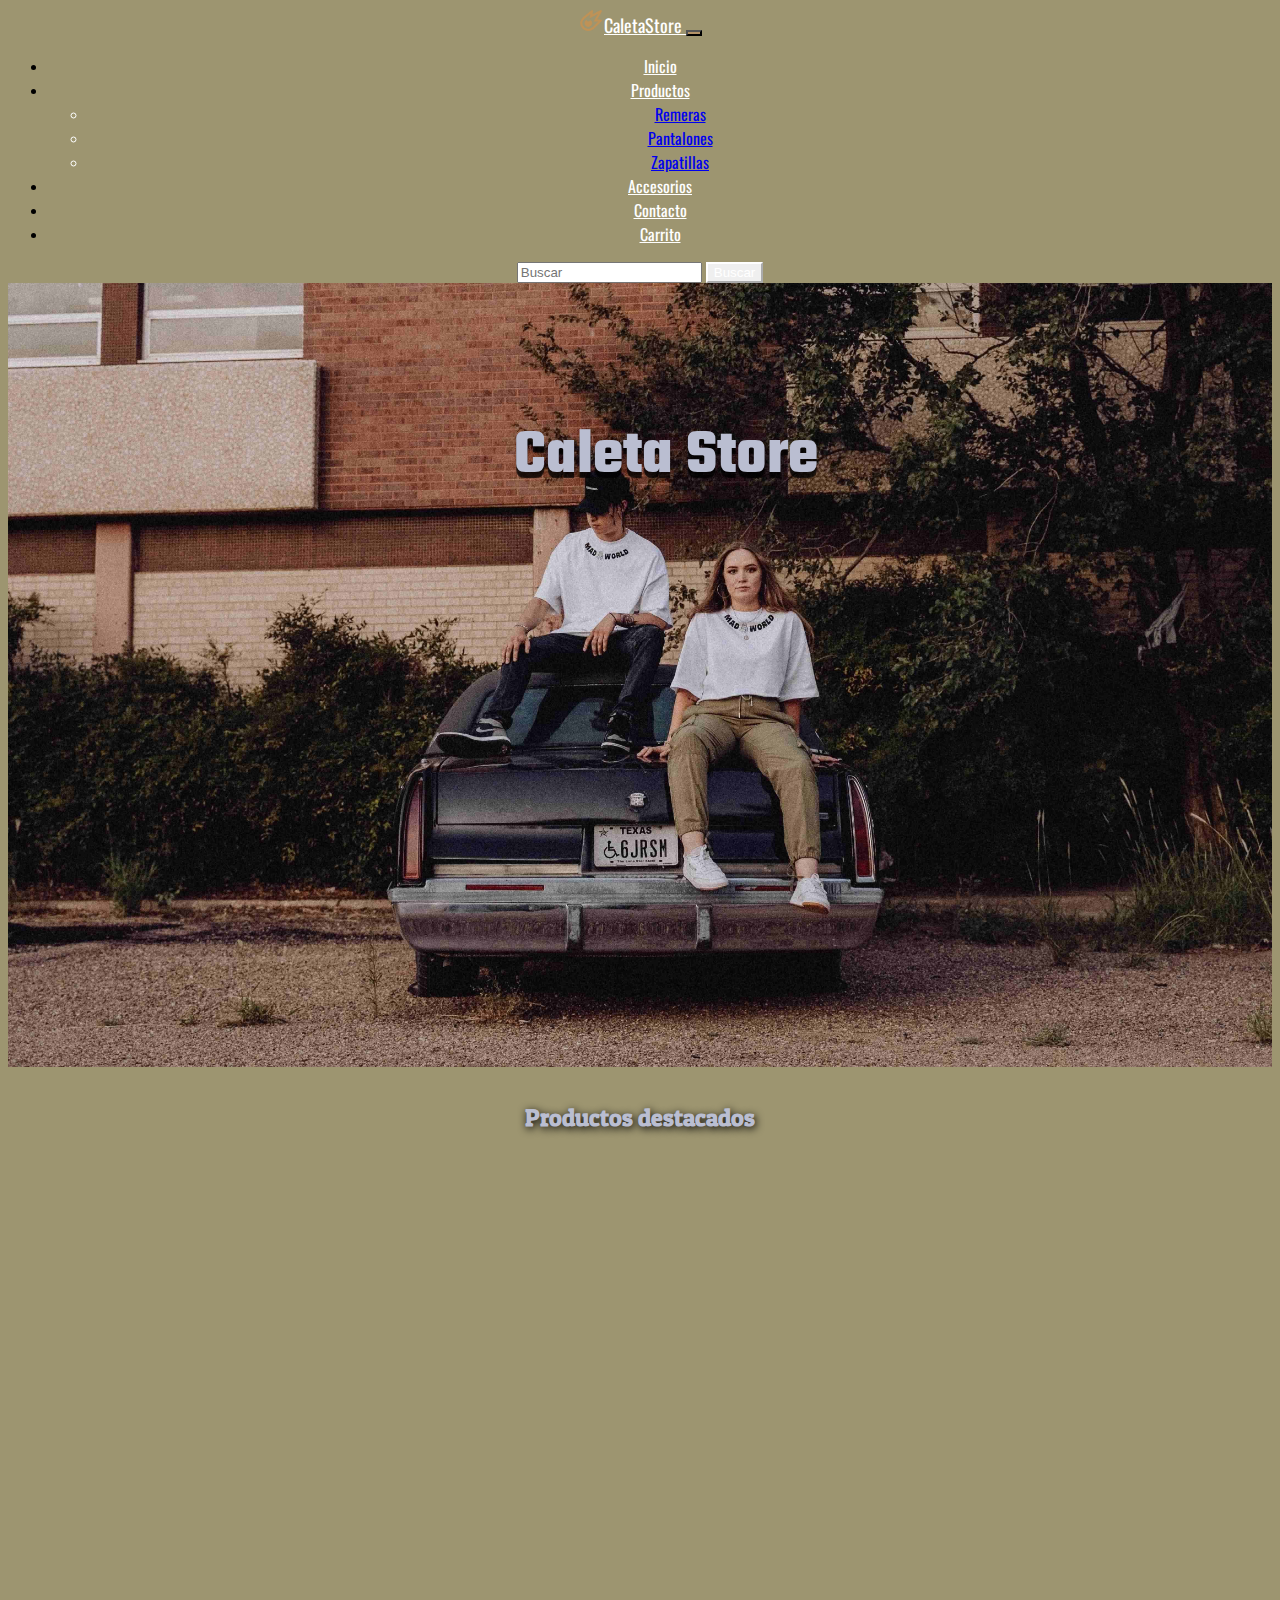
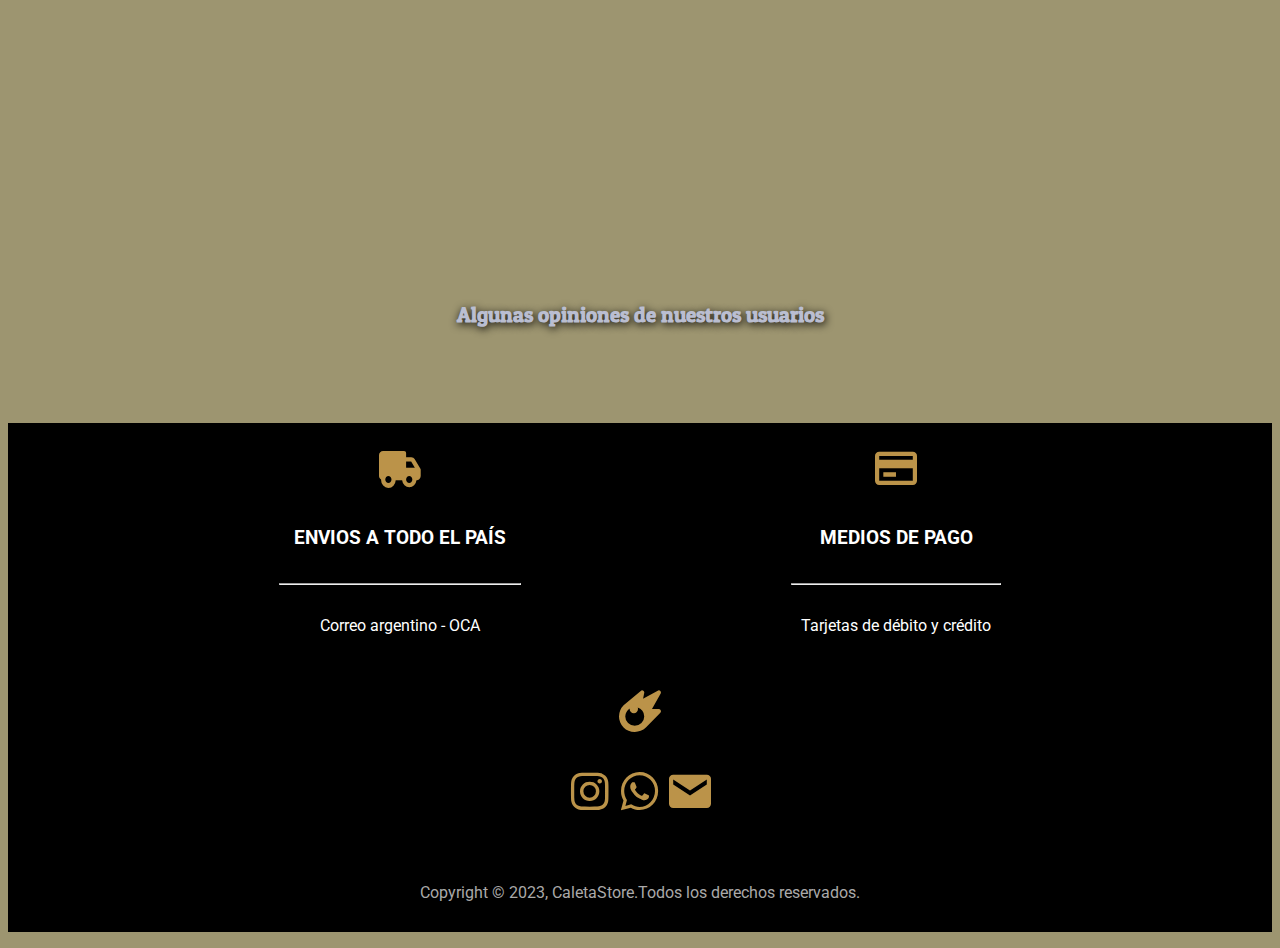
==== commit b554e505: "ultimos cambios" ====
--- a/index.html
+++ b/index.html
@@ -18,47 +18,50 @@
   <body class="grid_container-index">
     <header>
       <nav class="navbar navbar-expand-lg bg-dark">
-        <div class="container-fluid">
-            <a class="navbar-brand" href="../index.html">
-            <img src="../img/faviconn.png" alt="IconoCaletaStore" width="26" height="25" class="d-inline-block align-text-top"/>CaletaStore
-            </a>
-            <button class="navbar-toggler" type="button" data-bs-toggle="collapse"  data-bs-target="#navbarSupportedContent" aria-controls="navbarSupportedContent" aria-expanded="false"    aria-label="Toggle navigation">
-            <span class="navbar-toggler-icon"></span>
-            </button>
-            <div class="collapse navbar-collapse" id="navbarSupportedContent">
-                <ul class="navbar-nav ms-auto me-auto mb-2 mb-lg-0">
-                    <li class="nav-item">
-                    <a class="nav-link" href="/index.html">Inicio</a>
+          <div class="container-fluid">
+              <a class="navbar-brand" href="./index.html">
+              <img src="./img/faviconn.png" alt="IconoCaletaStore" width="26" height="25" class="d-inline-block align-text-top"/>CaletaStore
+              </a>
+              <button class="navbar-toggler" type="button" data-bs-toggle="collapse" data-bs-target="#navbarSupportedContent" aria-controls="navbarSupportedContent" aria-expanded="false" aria-label="Toggle navigation">
+              <span class="navbar-toggler-icon"></span>
+              </button>
+              <div class="collapse navbar-collapse" id="navbarSupportedContent">
+                  <ul class="navbar-nav ms-auto me-auto mb-2 mb-lg-0">
+                      <li class="nav-item">
+                      <a class="nav-link" href="./index.html">Inicio</a>
+                      </li>
+                      <li class="nav-item dropdown">
+                          <a class="nav-link dropdown-toggle" href="#" role="button" data-bs-toggle="dropdown" aria-expanded="false"> Productos
+                          </a>
+                          <ul class="dropdown-menu">
+                              <li>
+                                  <a class="dropdown-item" href="./sections/productos.html">Remeras</a>
+                              </li>
+                              <li>
+                                  <a class="dropdown-item" href="./sections/productos.html">Pantalones</a>
+                              </li>
+                              <li>
+                                  <a class="dropdown-item" href="./sections/productos.html">Zapatillas</a>
+                              </li>
+                          </ul> 
+                      </li>
+                      <li class="nav-item">
+                        <a class="nav-link" href="./sections/accesorios.html">Accesorios</a>
                     </li>
-                    <li class="nav-item dropdown">
-                        <a class="nav-link dropdown-toggle" href="#" role="button" data-bs-toggle="dropdown" aria-expanded="false"> Productos
-                        </a>
-                        <ul class="dropdown-menu">
-                            <li>
-                                <a class="dropdown-item" href="/sections/productos.html">Remeras</a>
-                            </li>
-                            <li>
-                                <a class="dropdown-item" href="/sections/productos.html">Pantalones</a>
-                            </li>
-                            <li>
-                                <a class="dropdown-item" href="/sections/productos.html">Zapatillas</a>
-                            </li>
-                        </ul>
-                    </li>
-                    <li class="nav-item">
-                        <a class="nav-link" href="/sections/contacto.html">Contacto</a>
-                    </li>
-                    <li class="nav-item">
-                        <a class="nav-link" id="btn-carrito" href="/sections/carrito.html"> <i class='bx bx-cart'></i> <span class="numCarrito">0</span> </a>
-                    </li>
-                </ul>
-                <form class="d-flex" role="search">
-                    <input class="form-control me-2" type="search" placeholder="Buscar" aria-label="Search"/>
-                    <button class="btn btn-outline-success" type="submit">Buscar</button>
-                </form>
-            </div>
-        </div>
-    </nav>
+                      <li class="nav-item">
+                          <a class="nav-link" href="./sections/contacto.html">Contacto</a>
+                      </li>
+                      <li class="nav-item">
+                          <a class="nav-link" href="./sections/carrito.html">Carrito</a>
+                      </li>
+                  </ul>
+                  <form class="d-flex" role="search">
+                      <input class="form-control me-2" type="search" placeholder="Buscar" aria-label="Search"/>
+                      <button class="btn btn-outline-success" type="submit">Buscar</button>
+                  </form>
+              </div>
+          </div>
+      </nav>
   </header>
 
     <main>
@@ -124,13 +127,6 @@
         Copyright © 2023, CaletaStore.Todos los derechos reservados.
       </p>
     </footer>
-    
-    <script src="https://cdnjs.cloudflare.com/ajax/libs/sweetalert2/11.7.11/sweetalert2.min.js" integrity="sha512-N41zI1J3Fe0qxUlhBhZ+dBO2po5k7Vbed92xNADfBeNAqpRsTZiY2+5bBl7u2RLnF6Ngf9xenn9mr53X2uSiPw==" crossorigin="anonymous" referrerpolicy="no-referrer"></script>
-    <!-- <script src="/model/Producto.js"></script>
-    <script src="./js/productos.js"></script>
-    <script src="/js/carrito.js"></script> -->
-    <script src="/js/reseñas.js"></script>
-
     <script src="https://unpkg.com/aos@2.3.1/dist/aos.js"></script>
     <script>
       AOS.init();
--- a/sass/style.css
+++ b/sass/style.css
@@ -370,7 +370,10 @@
 }
 .grid_container-carrito .container_carrito .txt_carrito {
   margin: 1rem;
+<<<<<<< HEAD
   font-family: Impact, Haettenschweiler, "Arial Narrow Bold", sans-serif;
+=======
+>>>>>>> b59518beb2c74140bd1d3bc30b1ca235541bc515
   color: rgb(186, 190, 209);
   font-size: 20px;
 }
@@ -378,16 +381,23 @@
   display: flex;
   flex-wrap: wrap;
   justify-content: center;
+<<<<<<< HEAD
   margin: 0rem 3rem;
   gap: 2rem 6rem;
   border-radius: 1rem;
   border: solid 2px grey;
+=======
+  margin: 0rem 4rem;
+  gap: 3rem 5rem;
+  border-radius: 1rem;
+>>>>>>> b59518beb2c74140bd1d3bc30b1ca235541bc515
   background-color: rgb(157, 149, 112);
   align-items: center;
 }
 .grid_container-carrito .container_carrito .carrito-producto .img-carrito {
   width: 4rem;
   border-radius: 0.5rem;
+<<<<<<< HEAD
   padding: 2px;
 }
 .grid_container-carrito .container_carrito .carrito-producto .tit-prod-carrito {
@@ -399,6 +409,17 @@
   font-size: 16px;
   color: rgba(0, 0, 0, 0.548);
   font-family: Impact, Haettenschweiler, "Arial Narrow Bold", sans-serif;
+=======
+  padding: 3px;
+}
+.grid_container-carrito .container_carrito .carrito-producto .tit-prod-carrito {
+  font-size: 18px;
+  color: whitesmoke;
+}
+.grid_container-carrito .container_carrito .carrito-producto .subt-prod-carrito {
+  font-size: 16px;
+  color: whitesmoke;
+>>>>>>> b59518beb2c74140bd1d3bc30b1ca235541bc515
   padding: 5px;
 }
 .grid_container-carrito .container_carrito .carrito-producto .carrito-producto-eliminar {
@@ -415,6 +436,7 @@
   padding: 1rem 5rem;
 }
 .grid_container-carrito .container_carrito .carrito-acciones .carrito-comprar {
+<<<<<<< HEAD
   background-color: rgb(143, 134, 134);
   font-family: "Oswald", sans-serif;
   font-size: 15px;
@@ -429,6 +451,16 @@
   text-decoration: none;
   color: white;
   padding: 3% 4%;
+=======
+  border: 0;
+  background-color: rgb(143, 134, 134);
+  padding: 0.2rem;
+}
+.grid_container-carrito .container_carrito .carrito-acciones .box-carrito-vaciar .carrito-vaciar {
+  border: 0;
+  background-color: rgb(143, 134, 134);
+  padding: 0.2rem;
+>>>>>>> b59518beb2c74140bd1d3bc30b1ca235541bc515
 }
 .grid_container-carrito .container_carrito .carrito-acciones .box-carrito-total {
   display: flex;
@@ -436,11 +468,16 @@
 }
 .grid_container-carrito .container_carrito .carrito-acciones .box-carrito-total .precio-total {
   color: whitesmoke;
+<<<<<<< HEAD
   margin: 0rem 1rem;
+=======
+  margin: 0rem 1.5rem;
+>>>>>>> b59518beb2c74140bd1d3bc30b1ca235541bc515
 }
 .grid_container-carrito .container_carrito .disabled {
   display: none;
 }
+<<<<<<< HEAD
 .grid_container-carrito .container_carrito .btn-inicio {
   background-color: rgb(143, 134, 134);
   font-family: "Oswald", sans-serif;
@@ -449,6 +486,11 @@
   color: white;
   border-radius: 5px;
   padding: 1% 4%;
+=======
+.grid_container-carrito .container_carrito .carrito-txt-compra {
+  color: rgb(186, 190, 209);
+  font-size: 20px;
+>>>>>>> b59518beb2c74140bd1d3bc30b1ca235541bc515
 }
 
 /* GRID AREAS*/
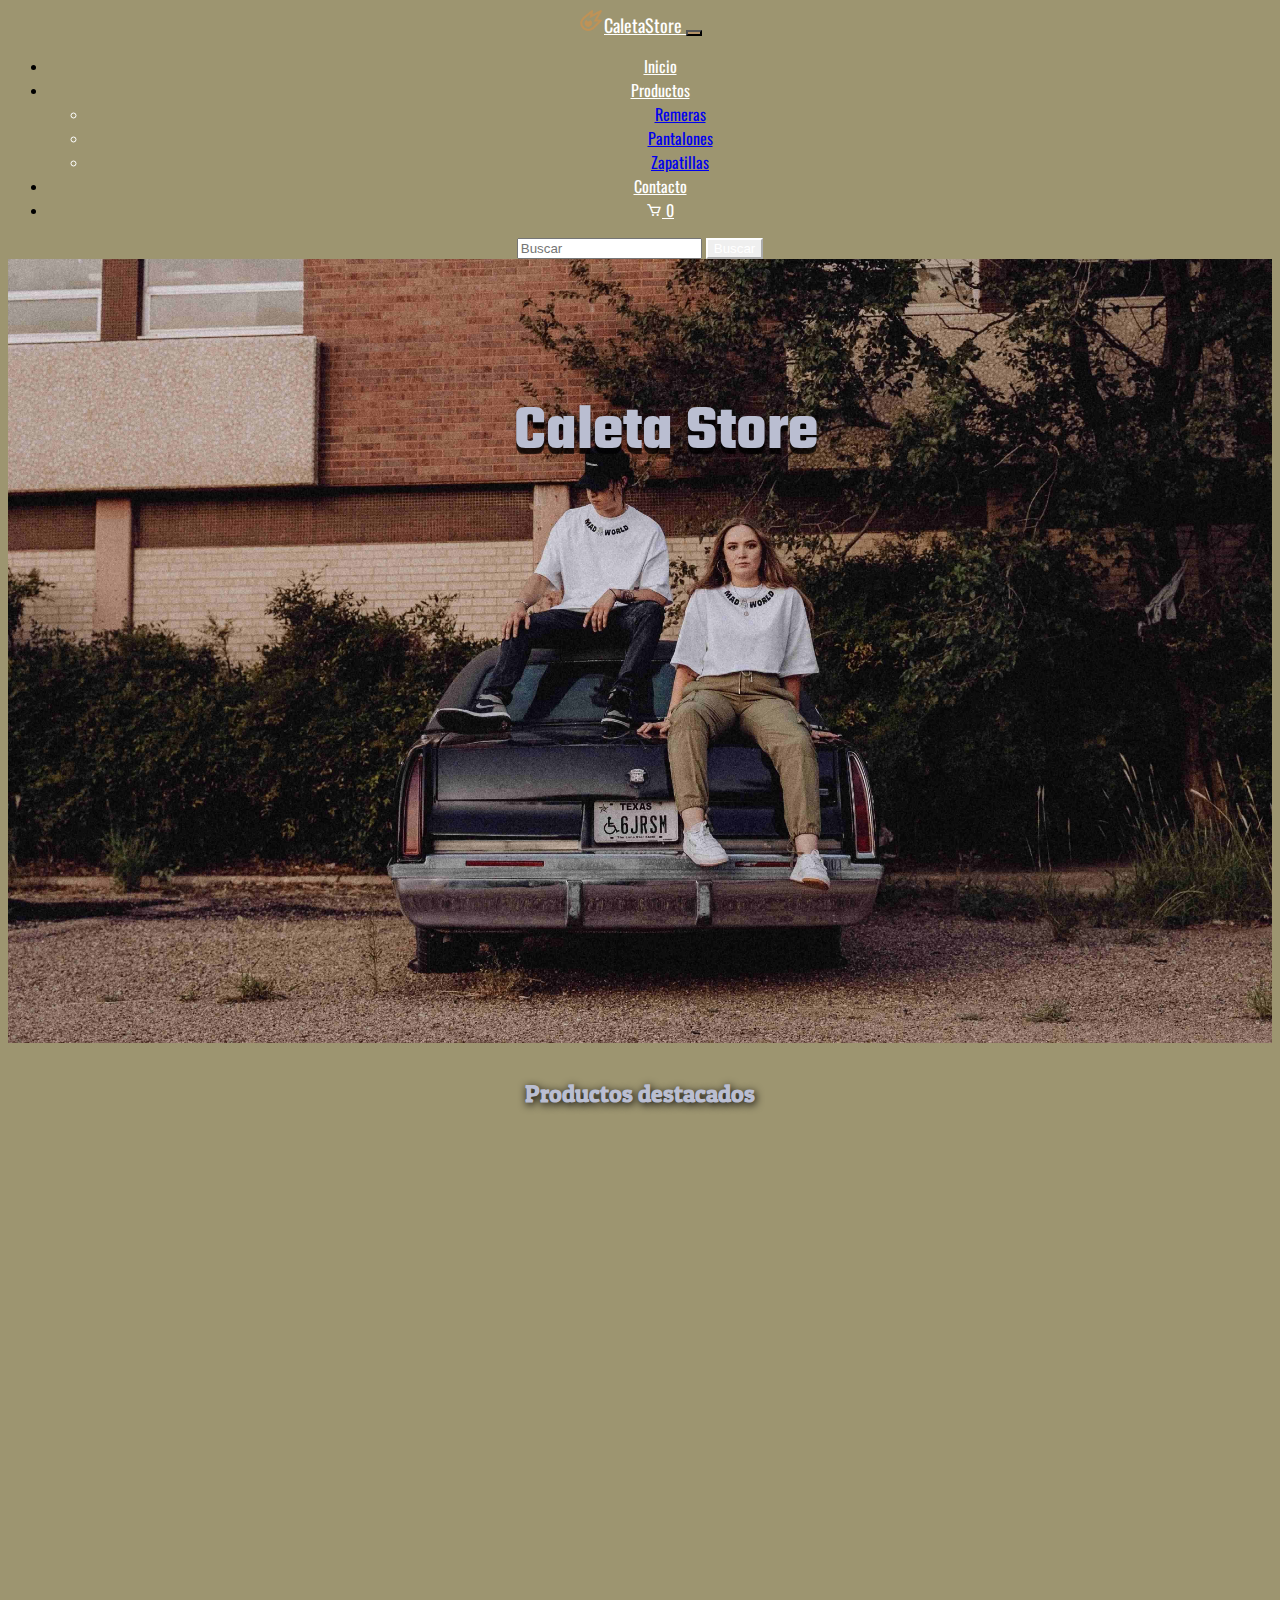
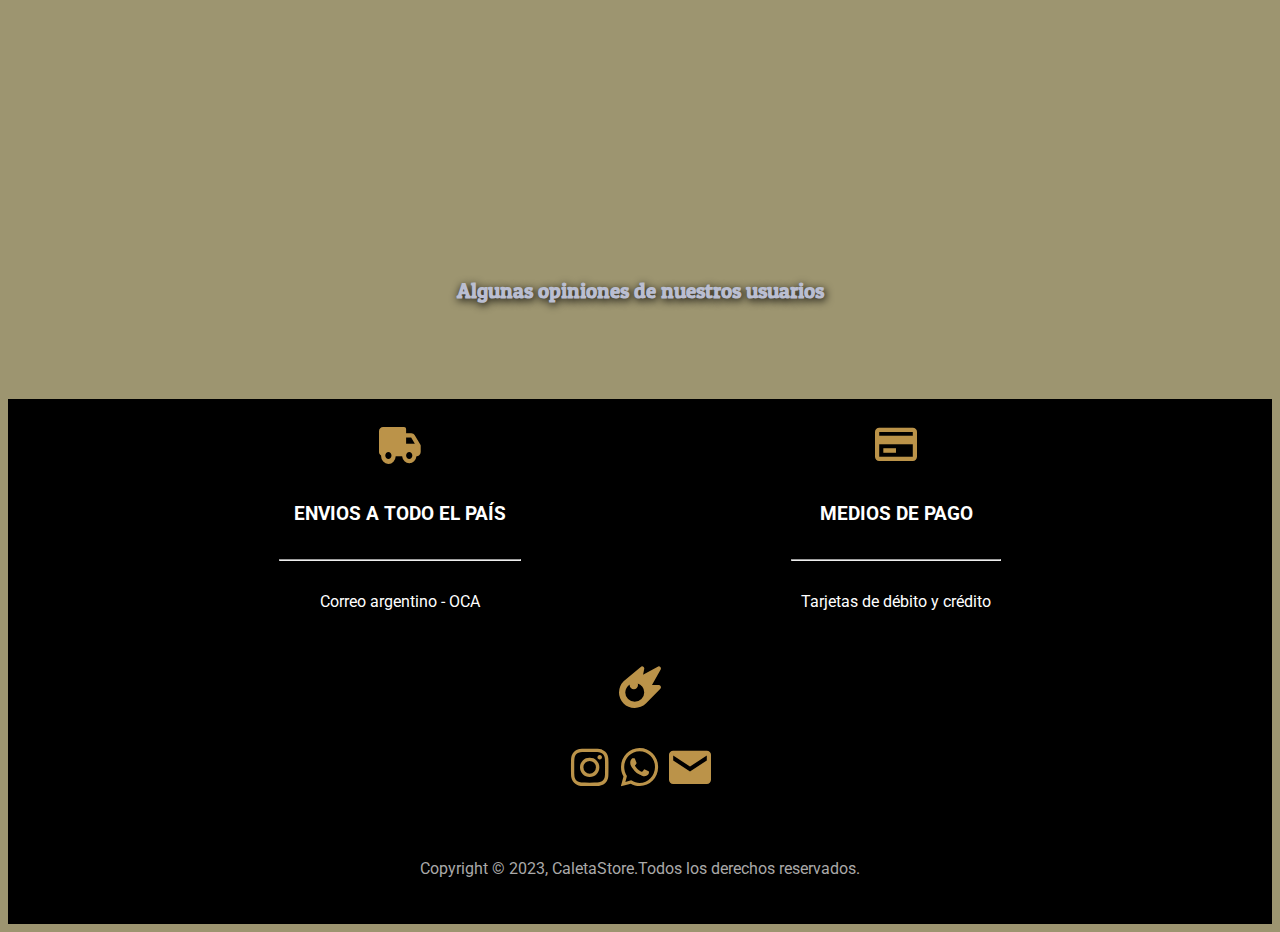
==== commit ee56988b: "cambios en el set time out" ====
--- a/index.html
+++ b/index.html
@@ -18,50 +18,47 @@
   <body class="grid_container-index">
     <header>
       <nav class="navbar navbar-expand-lg bg-dark">
-          <div class="container-fluid">
-              <a class="navbar-brand" href="./index.html">
-              <img src="./img/faviconn.png" alt="IconoCaletaStore" width="26" height="25" class="d-inline-block align-text-top"/>CaletaStore
-              </a>
-              <button class="navbar-toggler" type="button" data-bs-toggle="collapse" data-bs-target="#navbarSupportedContent" aria-controls="navbarSupportedContent" aria-expanded="false" aria-label="Toggle navigation">
-              <span class="navbar-toggler-icon"></span>
-              </button>
-              <div class="collapse navbar-collapse" id="navbarSupportedContent">
-                  <ul class="navbar-nav ms-auto me-auto mb-2 mb-lg-0">
-                      <li class="nav-item">
-                      <a class="nav-link" href="./index.html">Inicio</a>
-                      </li>
-                      <li class="nav-item dropdown">
-                          <a class="nav-link dropdown-toggle" href="#" role="button" data-bs-toggle="dropdown" aria-expanded="false"> Productos
-                          </a>
-                          <ul class="dropdown-menu">
-                              <li>
-                                  <a class="dropdown-item" href="./sections/productos.html">Remeras</a>
-                              </li>
-                              <li>
-                                  <a class="dropdown-item" href="./sections/productos.html">Pantalones</a>
-                              </li>
-                              <li>
-                                  <a class="dropdown-item" href="./sections/productos.html">Zapatillas</a>
-                              </li>
-                          </ul> 
-                      </li>
-                      <li class="nav-item">
-                        <a class="nav-link" href="./sections/accesorios.html">Accesorios</a>
+        <div class="container-fluid">
+            <a class="navbar-brand" href="../index.html">
+            <img src="../img/faviconn.png" alt="IconoCaletaStore" width="26" height="25" class="d-inline-block align-text-top"/>CaletaStore
+            </a>
+            <button class="navbar-toggler" type="button" data-bs-toggle="collapse"  data-bs-target="#navbarSupportedContent" aria-controls="navbarSupportedContent" aria-expanded="false"    aria-label="Toggle navigation">
+            <span class="navbar-toggler-icon"></span>
+            </button>
+            <div class="collapse navbar-collapse" id="navbarSupportedContent">
+                <ul class="navbar-nav ms-auto me-auto mb-2 mb-lg-0">
+                    <li class="nav-item">
+                    <a class="nav-link" href="/index.html">Inicio</a>
                     </li>
-                      <li class="nav-item">
-                          <a class="nav-link" href="./sections/contacto.html">Contacto</a>
-                      </li>
-                      <li class="nav-item">
-                          <a class="nav-link" href="./sections/carrito.html">Carrito</a>
-                      </li>
-                  </ul>
-                  <form class="d-flex" role="search">
-                      <input class="form-control me-2" type="search" placeholder="Buscar" aria-label="Search"/>
-                      <button class="btn btn-outline-success" type="submit">Buscar</button>
-                  </form>
-              </div>
-          </div>
-      </nav>
+                    <li class="nav-item dropdown">
+                        <a class="nav-link dropdown-toggle" href="#" role="button" data-bs-toggle="dropdown" aria-expanded="false"> Productos
+                        </a>
+                        <ul class="dropdown-menu">
+                            <li>
+                                <a class="dropdown-item" href="/sections/productos.html">Remeras</a>
+                            </li>
+                            <li>
+                                <a class="dropdown-item" href="/sections/productos.html">Pantalones</a>
+                            </li>
+                            <li>
+                                <a class="dropdown-item" href="/sections/productos.html">Zapatillas</a>
+                            </li>
+                        </ul>
+                    </li>
+                    <li class="nav-item">
+                        <a class="nav-link" href="/sections/contacto.html">Contacto</a>
+                    </li>
+                    <li class="nav-item">
+                        <a class="nav-link" id="btn-carrito" href="/sections/carrito.html"> <i class='bx bx-cart'></i> <span class="numCarrito">0</span> </a>
+                    </li>
+                </ul>
+                <form class="d-flex" role="search">
+                    <input class="form-control me-2" type="search" placeholder="Buscar" aria-label="Search"/>
+                    <button class="btn btn-outline-success" type="submit">Buscar</button>
+                </form>
+            </div>
+        </div>
+    </nav>
   </header>
 
     <main>
@@ -127,6 +124,13 @@
         Copyright © 2023, CaletaStore.Todos los derechos reservados.
       </p>
     </footer>
+    
+    <script src="https://cdnjs.cloudflare.com/ajax/libs/sweetalert2/11.7.11/sweetalert2.min.js" integrity="sha512-N41zI1J3Fe0qxUlhBhZ+dBO2po5k7Vbed92xNADfBeNAqpRsTZiY2+5bBl7u2RLnF6Ngf9xenn9mr53X2uSiPw==" crossorigin="anonymous" referrerpolicy="no-referrer"></script>
+    <!-- <script src="/model/Producto.js"></script>
+    <script src="./js/productos.js"></script>
+    <script src="/js/carrito.js"></script> -->
+    <script src="/js/reseñas.js"></script>
+
     <script src="https://unpkg.com/aos@2.3.1/dist/aos.js"></script>
     <script>
       AOS.init();
--- a/sass/style.css
+++ b/sass/style.css
@@ -370,10 +370,7 @@
 }
 .grid_container-carrito .container_carrito .txt_carrito {
   margin: 1rem;
-<<<<<<< HEAD
   font-family: Impact, Haettenschweiler, "Arial Narrow Bold", sans-serif;
-=======
->>>>>>> b59518beb2c74140bd1d3bc30b1ca235541bc515
   color: rgb(186, 190, 209);
   font-size: 20px;
 }
@@ -381,23 +378,16 @@
   display: flex;
   flex-wrap: wrap;
   justify-content: center;
-<<<<<<< HEAD
   margin: 0rem 3rem;
   gap: 2rem 6rem;
   border-radius: 1rem;
   border: solid 2px grey;
-=======
-  margin: 0rem 4rem;
-  gap: 3rem 5rem;
-  border-radius: 1rem;
->>>>>>> b59518beb2c74140bd1d3bc30b1ca235541bc515
   background-color: rgb(157, 149, 112);
   align-items: center;
 }
 .grid_container-carrito .container_carrito .carrito-producto .img-carrito {
   width: 4rem;
   border-radius: 0.5rem;
-<<<<<<< HEAD
   padding: 2px;
 }
 .grid_container-carrito .container_carrito .carrito-producto .tit-prod-carrito {
@@ -409,17 +399,6 @@
   font-size: 16px;
   color: rgba(0, 0, 0, 0.548);
   font-family: Impact, Haettenschweiler, "Arial Narrow Bold", sans-serif;
-=======
-  padding: 3px;
-}
-.grid_container-carrito .container_carrito .carrito-producto .tit-prod-carrito {
-  font-size: 18px;
-  color: whitesmoke;
-}
-.grid_container-carrito .container_carrito .carrito-producto .subt-prod-carrito {
-  font-size: 16px;
-  color: whitesmoke;
->>>>>>> b59518beb2c74140bd1d3bc30b1ca235541bc515
   padding: 5px;
 }
 .grid_container-carrito .container_carrito .carrito-producto .carrito-producto-eliminar {
@@ -436,7 +415,6 @@
   padding: 1rem 5rem;
 }
 .grid_container-carrito .container_carrito .carrito-acciones .carrito-comprar {
-<<<<<<< HEAD
   background-color: rgb(143, 134, 134);
   font-family: "Oswald", sans-serif;
   font-size: 15px;
@@ -451,16 +429,6 @@
   text-decoration: none;
   color: white;
   padding: 3% 4%;
-=======
-  border: 0;
-  background-color: rgb(143, 134, 134);
-  padding: 0.2rem;
-}
-.grid_container-carrito .container_carrito .carrito-acciones .box-carrito-vaciar .carrito-vaciar {
-  border: 0;
-  background-color: rgb(143, 134, 134);
-  padding: 0.2rem;
->>>>>>> b59518beb2c74140bd1d3bc30b1ca235541bc515
 }
 .grid_container-carrito .container_carrito .carrito-acciones .box-carrito-total {
   display: flex;
@@ -468,16 +436,11 @@
 }
 .grid_container-carrito .container_carrito .carrito-acciones .box-carrito-total .precio-total {
   color: whitesmoke;
-<<<<<<< HEAD
   margin: 0rem 1rem;
-=======
-  margin: 0rem 1.5rem;
->>>>>>> b59518beb2c74140bd1d3bc30b1ca235541bc515
 }
 .grid_container-carrito .container_carrito .disabled {
   display: none;
 }
-<<<<<<< HEAD
 .grid_container-carrito .container_carrito .btn-inicio {
   background-color: rgb(143, 134, 134);
   font-family: "Oswald", sans-serif;
@@ -486,11 +449,6 @@
   color: white;
   border-radius: 5px;
   padding: 1% 4%;
-=======
-.grid_container-carrito .container_carrito .carrito-txt-compra {
-  color: rgb(186, 190, 209);
-  font-size: 20px;
->>>>>>> b59518beb2c74140bd1d3bc30b1ca235541bc515
 }
 
 /* GRID AREAS*/
